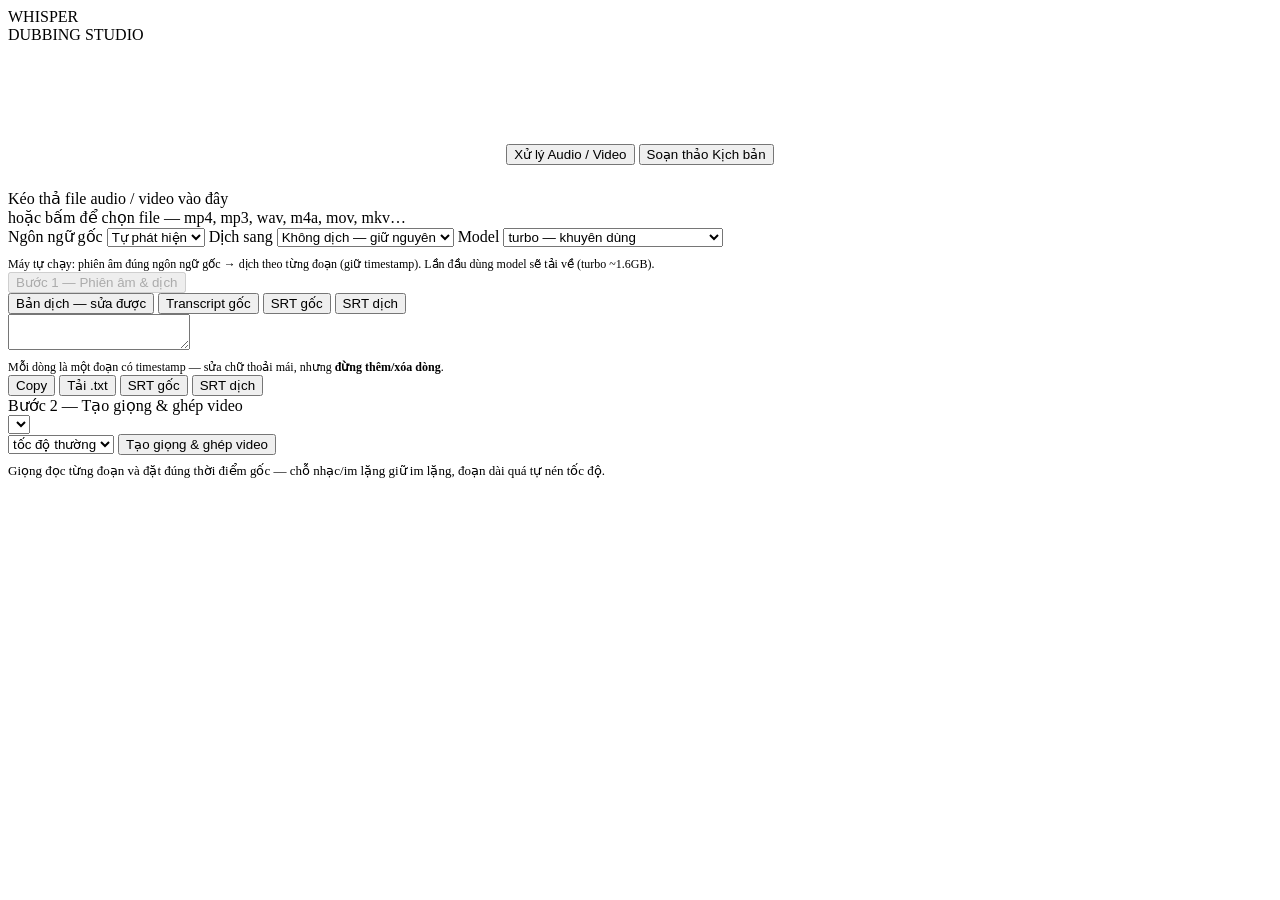
==== app/web/static/index.html @ 1cb77ddf "Dựng video từ ảnh: mỗi cảnh/nhân vật nhiều góc, tự đổi theo lời đọc Theo góp ý: chỗ nhân vật và bối " ====
<!doctype html>
<html lang="vi">
<head>
<meta charset="utf-8">
<meta name="viewport" content="width=device-width, initial-scale=1">
<title>Whisper STT — Phiên âm & lồng tiếng video</title>
<link rel="preconnect" href="https://fonts.googleapis.com">
<link href="https://fonts.googleapis.com/css2?family=Be+Vietnam+Pro:wght@400;500;600;700&family=Manrope:wght@600;700;800&family=Prata&display=swap" rel="stylesheet">
<link rel="stylesheet" href="/static/style.css">
</head>
<body>
<nav class="top-navbar">
  <div class="top-navbar-inner">
    <div class="header-porsche">
      <div class="logo-porsche">WHISPER</div>
      <div class="logo-sub">DUBBING STUDIO</div>
    </div>
    <div id="who"></div>
  </div>
</nav>

<div class="wrap" style="margin-top: 100px;">
  <div class="card">
    <div class="tabs-porsche" style="margin-bottom:24px; display:flex; justify-content:center;">
      <div class="segmented-control">
        <button class="tab-p active" id="mode_file" type="button">Xử lý Audio / Video</button>
        <button class="tab-p" id="mode_text" type="button">Soạn thảo Kịch bản</button>
      </div>
    </div>

    <div id="filemode">
    <div id="drop">
      <div class="big">Kéo thả file audio / video vào đây</div>
      <div class="hint">hoặc bấm để chọn file — mp4, mp3, wav, m4a, mov, mkv…</div>
      <div id="fileinfo"></div>
    </div>
    <input type="file" id="file" accept="audio/*,video/*,.m4a,.flac,.ogg,.opus,.aiff,.amr,.3gp,.mkv" hidden>

    <div class="opts">
      <label class="opt">Ngôn ngữ gốc
        <select id="language">
          <option value="auto">Tự phát hiện</option>
          <option value="vi">Tiếng Việt</option>
          <option value="en">English</option>
          <option value="ja">日本語</option>
          <option value="ko">한국어</option>
          <option value="zh">中文</option>
          <option value="fr">Français</option>
          <option value="de">Deutsch</option>
          <option value="es">Español</option>
        </select>
      </label>
      <label class="opt">Dịch sang
        <select id="translate"><option value="">Không dịch — giữ nguyên</option></select>
      </label>
      <label class="opt">Model
        <select id="model">
          <option value="large-v3-turbo" selected>turbo — khuyên dùng</option>
          <option value="tiny">tiny — test nhanh, kém chính xác</option>
          <option value="base">base</option>
          <option value="small">small</option>
          <option value="medium">medium</option>
          <option value="large-v3">large-v3 — chậm nhất</option>
        </select>
      </label>
    </div>
    <div style="color:var(--muted);font-size:12px;margin-top:10px">Máy tự chạy: phiên âm đúng ngôn ngữ gốc → dịch theo từng đoạn (giữ timestamp). Lần đầu dùng model sẽ tải về (turbo ~1.6GB).</div>

    <button id="go" disabled>Bước 1 — Phiên âm &amp; dịch</button>
    <div id="status"></div>
    <div id="error"></div>
    </div><!-- /filemode -->

    <div id="textmode" style="display:none">
      <div style="margin-bottom: 20px;">
        <div style="font-size:14px; font-weight:600; color:var(--text); margin-bottom:8px">1. Cài đặt giọng nói cho nhân vật (Bấm + Thêm NV nếu có nhiều người)</div>
        <div class="char-tabs" id="char_tabs"></div>
        <div class="char-gallery-wrap">
          <select id="t_voice" class="vpick-hidden"></select>
          <div class="vpick" id="vp_t" style="margin-top:0; border:1px solid var(--border); border-top:none; border-radius:0 0 16px 16px; background:var(--card)"></div>
        </div>
      </div>

      <div style="font-size:14px; font-weight:600; color:var(--text); margin-bottom:8px">2. Viết kịch bản &amp; lồng tiếng</div>
      
      <div id="char_insert_bar" class="btnrow" style="margin:0 0 8px">
        <!-- Render from JS -->
      </div>

      <div class="btnrow" style="margin:0 0 10px">
        <button class="btn" id="ai_annotate" title="AI dịch (nếu chọn) + tự gắn thẻ biểu cảm như đạo diễn lồng tiếng">✨ AI biên kịch</button>
        <button class="btn tagbtn" data-ins="*|*" title="Nhấn mạnh từ đang bôi đen">＊nhấn＊</button>
        <button class="btn tagbtn" data-ins="[vui] ">[vui]</button>
        <button class="btn tagbtn" data-ins="[hào hứng] ">[hào hứng]</button>
        <button class="btn tagbtn" data-ins="[nghiêm túc] ">[nghiêm túc]</button>
        <button class="btn tagbtn" data-ins="[kể chuyện] ">[kể chuyện]</button>
        <button class="btn tagbtn" data-ins="[buồn] ">[buồn]</button>
        <button class="btn tagbtn" data-ins="[nghỉ] ">[nghỉ]</button>
        <button class="btn tagbtn" data-ins="[ừm] ">[ừm]</button>
        <button class="btn tagbtn" data-ins="[cười] ">[cười]</button>
        <button class="btn tagbtn" data-ins="[thì thầm] ">[thì thầm]</button>
        <button class="btn tagbtn" data-ins="[dịu dàng] ">[dịu dàng]</button>
        <button class="btn tagbtn" data-ins="[giận dữ] ">[giận dữ]</button>
        <button class="btn tagbtn" data-ins="[sợ hãi] ">[sợ hãi]</button>
        <button class="btn tagbtn" data-ins="[ngạc nhiên] ">[ngạc nhiên]</button>
        <button class="btn tagbtn" data-ins="[nũng nịu] ">[nũng nịu]</button>
        <button class="btn tagbtn" data-ins="[mệt mỏi] ">[mệt mỏi]</button>
        <button class="btn tagbtn" data-ins="[bí ẩn] ">[bí ẩn]</button>
        <button class="btn tagbtn" data-ins="[gấp gáp] ">[gấp gáp]</button>
        <button class="btn tagbtn" data-ins="[lạnh lùng] ">[lạnh lùng]</button>
        <button class="btn tagbtn" data-ins="[tự hào] ">[tự hào]</button>
        <button class="btn tagbtn" data-ins="[châm biếm] ">[châm biếm]</button>
        <button class="btn tagbtn" data-ins="[khóc] ">[khóc]</button>
        <button class="btn tagbtn" data-ins="[wow] ">[wow]</button>
        <button class="btn tagbtn" data-ins="[thở dài] ">[thở dài]</button>
        <button class="btn tagbtn" data-ins="[cười nhẹ] ">[cười nhẹ]</button>
        <button class="btn tagbtn" data-ins="[nghỉ dài] ">[nghỉ dài]</button>
      </div>

      <textarea id="ttext" placeholder="Dán hoặc gõ văn bản… Gắn thẻ biểu cảm bằng nút bên trên, hoặc bấm ✨ AI biên kịch để máy tự gắn. Ví dụ: [kể chuyện] Ngày xưa… [nghỉ] có một chàng trai *rất đặc biệt*. [cười nhẹ]"
                style="width:100%;min-height:320px;resize:vertical;background:var(--bg);color:var(--text);border:1px solid var(--border);border-radius:11px;padding:14px;font-size:14px;line-height:1.75;font-family:var(--font)"></textarea>
      <div class="muted" style="font-size:12px;margin-top:6px">Bấm nút nhân vật để chuyển người nói. Không thẻ → đọc thường như cũ.</div>
      <div class="opts">
        <label class="opt">Dịch sang
          <select id="t_target"><option value="">Không dịch — đọc nguyên văn</option></select>
        </label>
        <label class="opt">Tốc độ
          <select id="t_rate">
            <option value="-20%">chậm</option>
            <option value="+0%" selected>thường</option>
            <option value="+20%">nhanh</option>
          </select>
        </label>
      </div>
      <div style="font-size:14px;font-weight:600;color:var(--text);margin:18px 0 8px">
        3. Ảnh cho cảnh &amp; nhân vật <span class="muted" style="font-weight:400;font-size:12px">— mỗi cảnh bỏ nhiều góc ảnh, đoạn lời dài tool tự đổi góc</span>
      </div>
      <div class="char-tabs" id="scene_tabs"></div>
      <div id="scene_panel" style="display:none;border:1px solid var(--border);border-top:none;border-radius:0 0 16px 16px;background:var(--card);padding:12px">
        <div class="btnrow" style="margin:0 0 10px">
          <button class="btn" id="sc_upload">🖼 Thêm ảnh vào cảnh này</button>
          <button class="btn" id="sc_insert" style="background:#e9f3ff;border-color:#a9cdf5;color:#1c5a9e;font-weight:600">Chèn [cảnh:…] vào kịch bản</button>
          <button class="btn" id="sc_del">Xóa cảnh</button>
          <input type="file" id="sc_file" accept="image/*" multiple style="display:none">
          <span id="sc_msg" class="muted" style="font-size:12px"></span>
        </div>
        <div id="sc_thumbs" style="display:flex;flex-wrap:wrap;gap:8px"></div>
      </div>

      <div class="opts" id="story_opts" style="margin-top:12px">
        <label class="opt">Khung hình
          <select id="sv_ratio">
            <option value="16:9">16:9 — YouTube</option>
            <option value="9:16">9:16 — TikTok/Reels</option>
            <option value="1:1">1:1 — vuông</option>
            <option value="4:5">4:5 — feed dọc</option>
          </select>
        </label>
        <label class="opt">Chuyển động
          <select id="sv_motion">
            <option value="cut">tĩnh — nhanh nhất</option>
            <option value="zoom" selected>zoom nhẹ (Ken Burns)</option>
          </select>
        </label>
        <label class="opt">Chuyển cảnh
          <select id="sv_trans">
            <option value="0">cắt thẳng</option>
            <option value="0.5" selected>mờ dần 0,5s</option>
            <option value="1">mờ dần 1s</option>
          </select>
        </label>
        <label class="opt">Đổi góc mỗi
          <select id="sv_angle">
            <option value="3">3 giây</option>
            <option value="4.5" selected>4,5 giây</option>
            <option value="6">6 giây</option>
            <option value="9">9 giây</option>
          </select>
        </label>
      </div>

      <button id="tgo" disabled>Dịch &amp; tạo giọng đọc</button>
      <button id="tvideo" disabled style="margin-top:10px">🎬 Dựng video từ ảnh</button>
      <div id="t_status" style="margin-top:14px;font-size:14px;color:var(--muted);display:none"></div>
      <div id="t_result" style="display:none;margin-top:16px">
        <div class="tabs" style="margin-bottom:10px" id="t_transwrap">
          <span class="tab active" style="cursor:default">Bản dịch</span>
        </div>
        <div id="t_trans" style="white-space:pre-wrap;font-size:14px;line-height:1.7;max-height:260px;overflow-y:auto;color:var(--text)"></div>
        <video id="t_video" controls playsinline style="width:100%;margin-top:12px;border-radius:12px;display:none;background:#000"></video>
        <audio id="t_player" controls style="width:100%;margin-top:12px"></audio>
        <div class="btnrow">
          <button class="btn" id="t_dlvideo" style="display:none">Tải video</button>
          <button class="btn" id="t_dlsrt" style="display:none">Tải phụ đề .srt</button>
          <button class="btn" id="t_dl">Tải audio</button>
          <button class="btn" id="t_copy">Copy bản dịch</button>
        </div>
      </div>
    </div><!-- /textmode -->
  </div>

  <div class="card" id="result">
    <div class="meta" id="meta"></div>
    <div class="tabs">
      <button class="tab active" data-view="trans">Bản dịch — sửa được</button>
      <button class="tab" data-view="text">Transcript gốc</button>
      <button class="tab" data-view="srt">SRT gốc</button>
      <button class="tab" data-view="srtt">SRT dịch</button>
    </div>
    <textarea id="transbox" spellcheck="false"></textarea>
    <div id="transnote" style="font-size:12px;color:var(--muted);margin-top:6px">Mỗi dòng là một đoạn có timestamp — sửa chữ thoải mái, nhưng <b>đừng thêm/xóa dòng</b>.</div>
    <div id="output" style="display:none"></div>
    <div class="btnrow">
      <button class="btn" id="copy">Copy</button>
      <button class="btn" data-dl="txt">Tải .txt</button>
      <button class="btn" data-dl="srt">SRT gốc</button>
      <button class="btn" data-dl="srtt">SRT dịch</button>
    </div>

    <div class="dub">
      <div class="title" id="rtitle">Bước 2 — Tạo giọng &amp; ghép video</div>
      <div class="dubrow">
        <select id="voice" class="vpick-hidden"></select>
        <div class="vpick" id="vp_voice" style="margin-top:0; border:1px solid var(--border); border-radius:16px; background:var(--card); width: 100%;"></div>
        <select id="rate">
          <option value="-20%">chậm</option>
          <option value="+0%" selected>tốc độ thường</option>
          <option value="+20%">nhanh</option>
        </select>
        <button class="btn" id="rgo">Tạo giọng &amp; ghép video</button>
        <button class="btn" id="dlaudio" style="display:none">Tải audio</button>
        <a class="btn" id="dlvideo" style="display:none">Tải video lồng tiếng</a>
      </div>
      <div id="dubhint" style="font-size:13px;color:var(--muted);margin-top:8px">Giọng đọc từng đoạn và đặt đúng thời điểm gốc — chỗ nhạc/im lặng giữ im lặng, đoạn dài quá tự nén tốc độ.</div>
      <div id="dubstatus"></div>
      <audio id="player" controls style="display:none"></audio>
      <video id="vplayer" controls style="display:none"></video>
    </div>
  </div>
</div>

<script>
(function () {
  var drop = document.getElementById('drop');
  var fileInput = document.getElementById('file');
  var fileInfo = document.getElementById('fileinfo');
  var go = document.getElementById('go');
  var statusEl = document.getElementById('status');
  var errEl = document.getElementById('error');
  var resultCard = document.getElementById('result');
  var outputEl = document.getElementById('output');
  var transBox = document.getElementById('transbox');
  var selected = null;
  var prep = null;          // ket qua buoc 1
  var prepJobId = null;
  var renderJobId = null;
  var view = 'trans';
  var langVoice = {}, langLabel = {};

  // ---------- phien dang nhap ----------
  fetch('/api/me').then(function (r) {
    if (r.status === 401) { location.href = '/login'; throw new Error('401'); }
    return r.json();
  }).then(function (me) {
    var el = document.getElementById('who');
    el.innerHTML = (me.role === 'admin'
        ? '<a href="/admin" class="menu-link">Quản trị</a>' : '') +
      '<span class="menu-user">@' + me.user + '</span><a href="#" id="logoutlink" class="menu-link">Thoát</a>';
    document.getElementById('logoutlink').addEventListener('click', function (e) {
      e.preventDefault();
      fetch('/api/logout', { method: 'POST' }).then(function () { location.href = '/login'; });
    });
  }).catch(function () {});
  var _charVoices = {};   // cached voice data
  var _charList = [{ name: 'Nhân vật 1', voice: 'edge:vi-VN-HoaiMyNeural' }]; // Mac dinh co 1 nhan vat
  var _activeCharIdx = 0; 

  function _renderChars() {
    var bar = document.getElementById('char_tabs');
    bar.innerHTML = '';
    
    // Label
    var lbl = document.createElement('span');
    lbl.style.cssText = 'font-size:13px; font-weight:600; margin:0 8px 0 12px; color:var(--text)';
    lbl.textContent = 'Nhân vật:';
    bar.appendChild(lbl);

    // Character Tabs
    _charList.forEach(function (ch, i) {
      var t = document.createElement('div');
      t.className = 'char-tab char-custom ' + (_activeCharIdx === i ? 'active' : '');
      
      var nameSpan = document.createElement('span');
      nameSpan.textContent = ch.name;
      t.appendChild(nameSpan);

      t.addEventListener('click', function(e) {
        if (e.target.className === 'char-del') return;
        _activeCharIdx = i;
        document.getElementById('t_voice').value = ch.voice;
        if (typeof _vpRefresh === 'function') _vpRefresh('t_voice');
        _renderChars();
      });



      // Delete button (chi hien khi co nhieu hon 1 nhan vat)
      if (_charList.length > 1) {
        var delBtn = document.createElement('span');
        delBtn.className = 'char-del';
        delBtn.textContent = '✕';
        delBtn.title = 'Xóa nhân vật';
        delBtn.addEventListener('click', function (e) {
          e.stopPropagation();
          _charList.splice(i, 1);
          if (_activeCharIdx === i) {
             _activeCharIdx = Math.max(0, i - 1);
             document.getElementById('t_voice').value = _charList[_activeCharIdx].voice;
             if (typeof _vpRefresh === 'function') _vpRefresh('t_voice');
          } else if (_activeCharIdx > i) {
             _activeCharIdx--;
          }
          _renderChars();
        });
        t.appendChild(delBtn);
      }

      bar.appendChild(t);
    });

    // Add Button
    var addBtn = document.createElement('button');
    addBtn.className = 'char-tab-add';
    addBtn.textContent = '+ Thêm NV';
    addBtn.addEventListener('click', function () {
      var name = prompt('Tên nhân vật (vd: Lan, Nam, Ông Ba...):');
      if (!name || !name.trim()) return;
      var newVoice = 'edge:vi-VN-HoaiMyNeural';
      if (_charList.length > 0) newVoice = _charList[0].voice; // Mac dinh lay giong cua NV1 de de chinh
      
      if (_charList.length > 0 && _charVoices.groups && _charVoices.groups[0]) {
        var vs = _charVoices.groups[0].voices;
        if (vs && vs.length > 0) {
            newVoice = vs[Math.min(_charList.length, vs.length - 1)].id;
        }
      }
      _charList.push({ name: name.trim(), voice: newVoice });
      _activeCharIdx = _charList.length - 1;
      document.getElementById('t_voice').value = newVoice;
      if (_vpRefresh['t_voice']) _vpRefresh['t_voice']();
      _renderChars();
    });
    bar.appendChild(addBtn);

    // --- Dynamic Character Insertion Bar ---
    var insBar = document.getElementById('char_insert_bar');
    if (insBar) {
      insBar.innerHTML = '';
      var insLbl = document.createElement('span');
      insLbl.style.cssText = 'font-size:13px; font-weight:600; color:var(--text); margin-right:8px; display:inline-flex; align-items:center';
      insLbl.textContent = 'Phân vai:';
      insBar.appendChild(insLbl);

      _charList.forEach(function(ch) {
        var btn = document.createElement('button');
        btn.className = 'btn tagbtn';
        btn.style.cssText = 'background: #fcf4e3; border-color: #f7d598; color: #b87c14; font-weight:600';
        btn.innerHTML = '🗣 ' + ch.name;
        btn.onclick = function() {
          var ins = '\\n[giọng:' + ch.voice + '] ';
          var ttext = document.getElementById('ttext');
          var s = ttext.selectionStart, v = ttext.value;
          // If at start of file or already on a newline, don't prepend \n
          if (s === 0 || v.charAt(s - 1) === '\\n') {
            ins = '[giọng:' + ch.voice + '] ';
          }
          ttext.value = v.slice(0, s) + ins + v.slice(s);
          ttext.setSelectionRange(s + ins.length, s + ins.length);
          ttext.focus();
          document.getElementById('tgo').disabled = !ttext.value.trim();
        };
        insBar.appendChild(btn);
      });
    }
  }

  // Listen to voice selection changes
  document.getElementById('t_voice').addEventListener('change', function() {
    var v = this.value;
    if (_activeCharIdx >= 0) {
      _charList[_activeCharIdx].voice = v;
      _renderChars();
    }
  });

  var pvAudio = new Audio();
  var pvBtn = null;
  function pvStop() {
    try { pvAudio.pause(); } catch (e) {}
    if (pvBtn) { 
      pvBtn.classList.remove('playing'); 
      pvBtn.textContent = '▶'; 
      var wrap = pvBtn.closest('.vinl-orbwrap');
      if (wrap) wrap.classList.remove('is-playing');
      pvBtn = null; 
    }
  }
  pvAudio.addEventListener('ended', pvStop);
  pvAudio.addEventListener('error', function () {
    if (pvBtn) {
      var host = pvBtn.closest('.vpick');
      var note = host && host.querySelector('.vinl-note');
      if (note) {
        note.textContent = 'Không nghe thử được giọng này (giọng online có thể đang hết quota).';
        note.style.display = 'block';
      }
    }
    pvStop();
  });
  var _pickRefresh = {};
  function _vpRefresh(selId) { if (_pickRefresh[selId]) _pickRefresh[selId](); }

  // 16 Premium Palettes — dark anchor + mid + bright + accent for depth & contrast
  var _ORB_PALS = [
    ['#5b21b6', '#e879f9', '#93c5fd', '#c4b5fd'], // 1. Astral — deep violet → pink → sky → lavender
    ['#9a3412', '#f97316', '#fbbf24', '#fde68a'], // 2. Ember — burnt sienna → orange → gold → cream
    ['#065f46', '#34d399', '#a7f3d0', '#6ee7b7'], // 3. Jade — deep emerald → mint → seafoam → green
    ['#9d174d', '#f472b6', '#fda4af', '#fce7f3'], // 4. Rosé — deep rose → pink → blush → petal
    ['#1e3a8a', '#60a5fa', '#93c5fd', '#bfdbfe'], // 5. Sapphire — navy → blue → sky → ice
    ['#6b21a8', '#c084fc', '#e9d5ff', '#f0abfc'], // 6. Amethyst — plum → violet → lavender → orchid
    ['#991b1b', '#ef4444', '#fb923c', '#fde68a'], // 7. Magma — crimson → red → orange → gold
    ['#14532d', '#22c55e', '#86efac', '#d9f99d'], // 8. Forest — deep green → emerald → mint → lime
    ['#92400e', '#f59e0b', '#fcd34d', '#fef3c7'], // 9. Amber — brown gold → amber → yellow → cream
    ['#155e75', '#22d3ee', '#67e8f9', '#a5f3fc'], // 10. Glacier — deep teal → cyan → aqua → ice
    ['#831843', '#ec4899', '#f9a8d4', '#fce7f3'], // 11. Peony — deep magenta → hot pink → blush → petal
    ['#312e81', '#818cf8', '#a5b4fc', '#c7d2fe'], // 12. Dusk — deep indigo → periwinkle → blue → mist
    ['#365314', '#84cc16', '#bef264', '#ecfccb'], // 13. Chartreuse — olive → lime → yellow-green → cream
    ['#7c2d12', '#ea580c', '#fb923c', '#fed7aa'], // 14. Copper — mahogany → burnt orange → peach → sand
    ['#701a75', '#d946ef', '#e879f9', '#f5d0fe'], // 15. Fuchsia — deep purple → neon pink → orchid → lilac
    ['#134e4a', '#14b8a6', '#5eead4', '#ccfbf1']  // 16. Ocean — deep teal → turquoise → mint → foam
  ];
  function orbPal(seed) {
    var hsh = 0;
    for (var i = 0; i < seed.length; i++) hsh = (hsh * 43 + seed.charCodeAt(i) + i) >>> 0;
    return _ORB_PALS[hsh % _ORB_PALS.length];
  }

  // ---- WebGL Fluid Sphere Engine ----
  var _fluidGL = null, _fluidOrbs = [], _fluidRAF = 0, _orbObserver = null;
  function _getOrbObserver() {
    if (!_orbObserver && window.IntersectionObserver) {
      _orbObserver = new IntersectionObserver(function(entries) {
        for (var i=0; i<entries.length; i++) {
          if (entries[i].target._fluidOrb) entries[i].target._fluidOrb.visible = entries[i].isIntersecting;
        }
      }, { rootMargin: '100px' });
    }
    return _orbObserver;
  }
  function _hexRGB(h) {
    return [parseInt(h.slice(1,3),16)/255, parseInt(h.slice(3,5),16)/255, parseInt(h.slice(5,7),16)/255];
  }
  function _initFluidGL() {
    if (_fluidGL) return _fluidGL;
    var c = document.createElement('canvas'); c.width = 512; c.height = 512;
    var gl = c.getContext('webgl', {alpha:true, premultipliedAlpha:false, preserveDrawingBuffer:true});
    if (!gl) return null;
    function mkS(t, s) { var sh = gl.createShader(t); gl.shaderSource(sh, s); gl.compileShader(sh); return sh; }
    var vs = mkS(gl.VERTEX_SHADER,
      'attribute vec2 a_p;varying vec2 vUv;void main(){vUv=a_p*.5+.5;gl_Position=vec4(a_p,0,1);}');
    var fs = mkS(gl.FRAGMENT_SHADER, [
      'precision highp float;',
      'uniform float u_t,u_s;uniform vec3 u_c1,u_c2,u_c3,u_c4;varying vec2 vUv;',
      'float H(vec2 p){return fract(sin(dot(p,vec2(127.1,311.7)))*43758.5453);}',
      'float N(vec2 p){vec2 i=floor(p),f=fract(p);f=f*f*f*(f*(f*6.-15.)+10.);',
      'return mix(mix(H(i),H(i+vec2(1,0)),f.x),mix(H(i+vec2(0,1)),H(i+vec2(1,1)),f.x),f.y);}',
      'float F(vec2 p){return N(p)*.5+N(p*2.)*.3+N(p*4.)*.15+N(p*8.)*.05;}',
      'void main(){',
      'vec2 uv=vUv*2.-1.;float d=length(uv);',
      'float t=u_t+u_s;',
      // Domain warping — warp UV twice for organic paint-like flow
      'vec2 q=vec2(F(uv+t*.15),F(uv+vec2(5.2,1.3)+t*.12));',
      'vec2 r=vec2(F(uv+q*1.2+vec2(1.7,9.2)+t*.1),F(uv+q*1.2+vec2(8.3,2.8)+t*.08));',
      'vec2 w=uv+r*.45;',
      // Color layers from warped coordinates
      'float n1=F(w*1.1+vec2(sin(t*.2)*.6,cos(t*.25)*.5));',
      'float n2=F(w*1.6+vec2(cos(t*.18+2.)*.5,sin(t*.22+1.)*.6));',
      'float n3=F(w*1.3+vec2(sin(t*.28+4.)*.7,cos(t*.15+3.)*.4));',
      // Mix: c1=deep base, c2/c3=mid tones, c4=bright highlight
      'vec3 c=mix(u_c1,u_c2,smoothstep(0.2,0.7,n1));',
      'c=mix(c,u_c3,smoothstep(0.25,0.75,n2)*0.8);',
      'c=mix(c,u_c4,smoothstep(0.35,0.8,n3)*0.55);',
      // Subtle luminosity — gently brighten center, darken edges
      'float lum=1.0-d*d*0.18;',
      'float glow=smoothstep(0.6,0.0,d)*0.08;',
      'c=c*lum+c*glow;',
      // Premium dual-layer analog grain
      'float g1=H(uv*900.+t*2.5);',
      'float g2=H(uv*1100.+t*3.1+77.);',
      'c+=(mix(g1,g2,0.5)-0.5)*0.055;',
      // Anti-aliased circle edge
      'float a=smoothstep(1.0,0.975,d);',
      'gl_FragColor=vec4(c*a,a);}'
    ].join('\n'));
    var prg = gl.createProgram();
    gl.attachShader(prg, vs); gl.attachShader(prg, fs); gl.linkProgram(prg); gl.useProgram(prg);
    var buf = gl.createBuffer(); gl.bindBuffer(gl.ARRAY_BUFFER, buf);
    gl.bufferData(gl.ARRAY_BUFFER, new Float32Array([-1,-1,1,-1,-1,1,1,1]), gl.STATIC_DRAW);
    var aP = gl.getAttribLocation(prg, 'a_p');
    gl.enableVertexAttribArray(aP); gl.vertexAttribPointer(aP, 2, gl.FLOAT, false, 0, 0);
    gl.clearColor(0,0,0,0); gl.viewport(0,0,512,512);
    _fluidGL = { gl:gl, c:c,
      uT:gl.getUniformLocation(prg,'u_t'), uS:gl.getUniformLocation(prg,'u_s'),
      uC1:gl.getUniformLocation(prg,'u_c1'), uC2:gl.getUniformLocation(prg,'u_c2'),
      uC3:gl.getUniformLocation(prg,'u_c3'), uC4:gl.getUniformLocation(prg,'u_c4') };
    return _fluidGL;
  }
  function _fluidLoop() {
    var fg = _fluidGL;
    _fluidOrbs = _fluidOrbs.filter(function(o){ return o.cv.isConnected; });
    if (!fg || !_fluidOrbs.length) { _fluidRAF = 0; return; }
    var gl = fg.gl, t = performance.now() * 0.0018;
    for (var i = 0; i < _fluidOrbs.length; i++) {
      var o = _fluidOrbs[i];
      if (!o.visible && _orbObserver) continue; // Skip rendering if not visible
      gl.uniform1f(fg.uT, t); gl.uniform1f(fg.uS, o.seed);
      gl.uniform3fv(fg.uC1, o.c1); gl.uniform3fv(fg.uC2, o.c2);
      gl.uniform3fv(fg.uC3, o.c3); gl.uniform3fv(fg.uC4, o.c4);
      gl.clear(gl.COLOR_BUFFER_BIT);
      gl.drawArrays(gl.TRIANGLE_STRIP, 0, 4);
      var ctx = o.cv.getContext('2d');
      ctx.clearRect(0, 0, 512, 512);
      ctx.drawImage(fg.c, 0, 0, 512, 512, 0, 0, 512, 512);
    }
    _fluidRAF = requestAnimationFrame(_fluidLoop);
  }

  function initPicker(selId, holderId, v) {
    var sel = document.getElementById(selId);
    var holder = document.getElementById(holderId);
    if (!holder) return;
    var groupsData = v.groups || [];
    var all = [];
    groupsData.forEach(function (g) { g.voices.forEach(function (x) { all.push(x); }); });
    function find(id) {
      for (var i = 0; i < all.length; i++) if (all[i].id === id) return all[i];
      return all[0] || { name: '—', style: '', engine: '' };
    }
    function groupOf(id) {
      for (var i = 0; i < groupsData.length; i++)
        for (var j = 0; j < groupsData[i].voices.length; j++)
          if (groupsData[i].voices[j].id === id) return i;
      return 0;
    }

    var active = groupOf(sel.value);
    holder.innerHTML = '';
    holder.classList.add('vinl');
    var top = document.createElement('div'); top.className = 'vinl-top';
    var tabs = document.createElement('div'); tabs.className = 'vinl-tabs';
    var search = document.createElement('input');
    search.className = 'vinl-search'; search.placeholder = 'Tìm giọng…';
    top.appendChild(tabs); top.appendChild(search);
    var stage = document.createElement('div'); stage.className = 'vinl-stage';
    var prev = document.createElement('button');
    prev.type = 'button'; prev.className = 'vinl-arrow prev'; prev.innerHTML = '&#8249;';
    var next = document.createElement('button');
    next.type = 'button'; next.className = 'vinl-arrow next'; next.innerHTML = '&#8250;';
    var strip = document.createElement('div'); strip.className = 'vinl-strip';
    stage.appendChild(prev); stage.appendChild(strip); stage.appendChild(next);
    var info = document.createElement('div'); info.className = 'vinl-info';
    var note = document.createElement('div'); note.className = 'vinl-note';
    holder.appendChild(top); holder.appendChild(stage);
    holder.appendChild(info); holder.appendChild(note);

    function renderInfo() {
      var x = find(sel.value);
      info.innerHTML = '';
      var nm = document.createElement('b'); nm.textContent = x.name;
      var st = document.createElement('span'); st.className = 'muted';
      st.textContent = ' — ' + x.style + ' · ' + x.engine;
      info.appendChild(nm); info.appendChild(st);
      
      if (x.id && x.id.startsWith('c:')) {
        var btn = document.createElement('a');
        btn.className = 'audio';
        btn.style.marginLeft = '12px';
        btn.style.fontSize = '13px';
        btn.style.textDecoration = 'none';
        btn.href = '/api/clone_test_audio?name=' + encodeURIComponent(x.id.slice(2));
        btn.target = '_blank';
        btn.textContent = '▶ Nghe thử';
        info.appendChild(btn);
      }
    }
    function voicesNow() {
      var q = search.value.trim().toLowerCase();
      if (q) {
        var out = [];
        groupsData.forEach(function (g) {
          g.voices.forEach(function (x) {
            if ((x.name + ' ' + x.style + ' ' + g.label).toLowerCase().indexOf(q) >= 0) out.push(x);
          });
        });
        return out;
      }
      return (groupsData[active] || { voices: [] }).voices;
    }
    function renderTabs() {
      tabs.innerHTML = '';
      groupsData.forEach(function (g, i) {
        var b = document.createElement('button');
        b.type = 'button';
        b.className = 'vinl-tab' + (i === active && !search.value.trim() ? ' on' : '');
        b.textContent = g.label;
        b.addEventListener('click', function () {
          search.value = ''; active = i; renderTabs(); renderStrip(true);
        });
        tabs.appendChild(b);
      });
    }
    function renderStrip(scrollToSel) {
      strip.innerHTML = '';
      var selWrap = null;
      voicesNow().forEach(function (x) {
        var w = document.createElement('div');
        w.className = 'vinl-orbwrap' + (x.id === sel.value ? ' sel' : '');
        var orb = document.createElement('div'); orb.className = 'vinl-orb';
        var pal = orbPal(x.name + x.id);
        var hsh = 0;
        for (var ci = 0; ci < x.name.length; ci++) hsh = (hsh * 59 + x.name.charCodeAt(ci) + ci) >>> 0;
        // WebGL fluid sphere
        var cvs = document.createElement('canvas');
        cvs.width = 512; cvs.height = 512;
        cvs.style.cssText = 'position:absolute;inset:0;width:100%;height:100%;border-radius:50%';
        orb.appendChild(cvs);
        var fg = _initFluidGL();
        if (fg) {
          var orbObj = {
            cv: cvs, seed: (hsh % 1000) / 100.0, visible: true,
            c1: _hexRGB(pal[0]), c2: _hexRGB(pal[1]),
            c3: _hexRGB(pal[2]), c4: _hexRGB(pal[3])
          };
          cvs._fluidOrb = orbObj;
          if (_getOrbObserver()) _getOrbObserver().observe(cvs);
          _fluidOrbs.push(orbObj);
        } else {
          // CSS fallback if WebGL unavailable
          orb.style.background = 'linear-gradient(135deg,' + pal[0] + ',' + pal[1] + ')';
          for (var b = 1; b <= 3; b++) {
            var blob = document.createElement('div');
            blob.className = 'vinl-blob blob-' + b;
            blob.style.background = pal[Math.min(b, 3)];
            blob.style.animationDuration = (7 + (hsh % 5) + b * 2) + 's';
            blob.style.animationDelay = '-' + ((hsh >> (b * 3)) % 8) + 's';
            if (b === 2) blob.style.animationDirection = 'reverse';
            orb.appendChild(blob);
          }
        }
        var playOverlay = document.createElement('div');
        playOverlay.className = 'vinl-play-overlay';
        orb.appendChild(playOverlay);
        
        var play = document.createElement('button');
        play.type = 'button'; play.className = 'vinl-play';
        play.textContent = '▶'; play.title = 'Nghe thử';
        play.addEventListener('click', function (e) {
          e.stopPropagation();
          if (pvBtn === play) { pvStop(); return; }
          pvStop();
          pvBtn = play; play.textContent = '…';
          var host = play.closest('.vpick');
          var note = host && host.querySelector('.vinl-note');
          if (note) note.style.display = 'none';
          if (note && x.id.indexOf('c:') === 0) {
            note.textContent = 'Lần đầu tải model clone có thể mất ~60s...';
          }
          fetch('/api/voice_preview?voice=' + encodeURIComponent(x.id) + '&t=' + Date.now())
            .then(function(res) {
              if (note && note.textContent.indexOf('Lần đầu') === 0) note.textContent = '';
              if (!res.ok) throw new Error();
              return res.blob();
            })
            .then(function(blob) {
              if (pvBtn !== play) return;
              pvAudio.src = URL.createObjectURL(blob);
              pvAudio.play().then(function () {
                play.textContent = '■'; 
                play.classList.add('playing'); 
                w.classList.add('is-playing');
              }).catch(function () {});
            })
            .catch(function(e) {
              if (pvBtn !== play) return;
              if (note) {
                note.textContent = 'Lỗi tạo thử giọng clone.';
                setTimeout(function() { if (note.textContent.indexOf('Lỗi')===0) note.textContent=''; }, 4000);
              }
              pvStop();
            });
        });
        orb.appendChild(play);
        var lb = document.createElement('div');
        lb.className = 'vinl-orblabel'; lb.textContent = x.name;
        
        var btnWrap = document.createElement('div');
        btnWrap.style.marginTop = '6px';
        var selBtn = document.createElement('button');
        selBtn.type = 'button';
        var isSel = (x.id === sel.value);
        selBtn.textContent = isSel ? 'Đang chọn' : 'Chọn';
        selBtn.style.cssText = 'font-size:11px; padding:3px 10px; border-radius:12px; border:1px solid ' + (isSel ? 'var(--accent)' : '#ccc') + '; background:' + (isSel ? 'var(--accent)' : 'transparent') + '; color:' + (isSel ? '#fff' : 'var(--text)') + '; cursor:pointer; font-weight:600; transition:all 0.2s;';
        btnWrap.appendChild(selBtn);

        w.appendChild(orb); w.appendChild(lb); w.appendChild(btnWrap);
        w.addEventListener('click', function () {
          if (sel.value !== x.id) {
            sel.value = x.id;
            sel.dispatchEvent(new Event('change'));
            renderStrip(false); renderInfo();
          }
          w.scrollIntoView({ behavior: 'smooth', inline: 'center', block: 'nearest' });
        });
        strip.appendChild(w);
        if (x.id === sel.value) selWrap = w;
      });
      // Start WebGL fluid animation
      if (_fluidGL && _fluidOrbs.length && !_fluidRAF) {
        _fluidRAF = requestAnimationFrame(_fluidLoop);
      }
      if (scrollToSel && selWrap) {
        setTimeout(function () {
          selWrap.scrollIntoView({ inline: 'center', block: 'nearest' });
        }, 30);
      }
    }
    function refresh() {          // value doi tu ben ngoai (vd doi ngon ngu dich)
      var gi = groupOf(sel.value);
      if (!search.value.trim() && gi !== active) { active = gi; renderTabs(); }
      renderStrip(true); renderInfo();
    }
    prev.addEventListener('click', function () { strip.scrollBy({ left: -330, behavior: 'smooth' }); });
    next.addEventListener('click', function () { strip.scrollBy({ left: 330, behavior: 'smooth' }); });
    search.addEventListener('input', function () { renderTabs(); renderStrip(false); });
    _pickRefresh[selId] = refresh;
    renderTabs(); renderStrip(true); renderInfo();
  }

  // ---------- giong + ngon ngu ----------
  function fillVoices(sel, v) {
    (v.groups || [{ label: null, voices: v.voices }]).forEach(function (g) {
      var parent = sel;
      if (g.label) {
        parent = document.createElement('optgroup');
        parent.label = g.label;
        sel.appendChild(parent);
      }
      g.voices.forEach(function (x) {
        var o = document.createElement('option');
        o.value = x.id; o.textContent = x.label;
        parent.appendChild(o);
      });
    });
  }

  fetch('/api/voices').then(function (r) { return r.json(); }).then(function (v) {
    fillVoices(document.getElementById('voice'), v);
    var tsel = document.getElementById('translate');
    (v.languages || []).forEach(function (x) {
      var o = document.createElement('option');
      o.value = x.code; o.textContent = 'Dịch sang ' + x.label;
      tsel.appendChild(o);
      langLabel[x.code] = x.label;
    });
    langVoice = v.lang_voice || {};
    tsel.value = 'en';           // mac dinh: dich sang tieng Anh
    syncVoice();
    // do day select cua che do Van ban
    fillVoices(document.getElementById('t_voice'), v);
    _charVoices = v;   // luu cho panel nhan vat
    var tt = document.getElementById('t_target');
    (v.languages || []).forEach(function (x) {
      var o = document.createElement('option');
      o.value = x.code; o.textContent = 'Dịch sang ' + x.label;
      tt.appendChild(o);
    });
    tt.value = 'en';
    var tv = document.getElementById('t_voice');
    if (langVoice['en']) { 
        tv.value = langVoice['en'];
        if (_charList.length > 0) _charList[0].voice = langVoice['en'];
    }
    initPicker('voice', 'vp_voice', v);
    initPicker('t_voice', 'vp_t', v);
    _renderChars();
    tt.addEventListener('change', function () {
      if (this.value && langVoice[this.value]) { tv.value = langVoice[this.value]; _vpRefresh('t_voice'); }
    });
  }).catch(function () {});

  // ---------- chuyen che do File / Van ban ----------
  function setMode(text) {
    var fm = document.getElementById('filemode');
    var tm = document.getElementById('textmode');
    fm.style.display = text ? 'none' : 'block';
    tm.style.display = text ? 'block' : 'none';
    
    // reset animation
    fm.classList.remove('slide-in-horizontal');
    tm.classList.remove('slide-in-horizontal');
    void fm.offsetWidth; void tm.offsetWidth; // trigger reflow
    if (text) tm.classList.add('slide-in-horizontal');
    else fm.classList.add('slide-in-horizontal');

    if (text) _vpRefresh('t_voice');   // gallery vua hien ra -> cuon toi giong dang chon
    document.getElementById('mode_file').classList.toggle('active', !text);
    document.getElementById('mode_text').classList.toggle('active', text);
  }
  document.getElementById('mode_file').addEventListener('click', function () { setMode(false); });
  document.getElementById('mode_text').addEventListener('click', function () { setMode(true); });

  // ---------- che do Van ban: dich + doc ----------
  var ttext = document.getElementById('ttext');
  var tgo = document.getElementById('tgo');
  ttext.addEventListener('input', function () {
    tgo.disabled = !ttext.value.trim();
    if (typeof syncVideoBtn === 'function') syncVideoBtn();
  });

  // ---- thanh cong cu bieu cam ----
  document.querySelectorAll('.tagbtn').forEach(function (b) {
    b.addEventListener('click', function () {
      var ins = b.dataset.ins;
      if (!ins) return;              // nut co style tagbtn nhung tu xu ly rieng
      var s = ttext.selectionStart, e = ttext.selectionEnd, v = ttext.value;
      if (ins.indexOf('|') >= 0) {              // *|* — boc quanh vung boi den
        var parts = ins.split('|');
        var sel = v.slice(s, e) || 'từ nhấn mạnh';
        ttext.value = v.slice(0, s) + parts[0] + sel + parts[1] + v.slice(e);
        ttext.setSelectionRange(s + parts[0].length, s + parts[0].length + sel.length);
      } else {                                   // [tag] — chen tai con tro
        ttext.value = v.slice(0, s) + ins + v.slice(s);
        ttext.setSelectionRange(s + ins.length, s + ins.length);
      }
      ttext.focus();
      tgo.disabled = !ttext.value.trim();
    });
  });

  document.getElementById('ai_annotate').addEventListener('click', function () {
    var btn = this;
    var text = ttext.value.trim();
    var st = document.getElementById('t_status');
    if (!text) { return; }
    btn.disabled = true;
    st.style.display = 'block';
    st.innerHTML = '<span class="spinner"></span>AI đang biên kịch (dịch + gắn thẻ biểu cảm)…';
    function pollAnnotate(id) {
      fetch('/api/job?id=' + id).then(function (r) { return r.json(); }).then(function (j) {
        if (j.state === 'running') {
          st.innerHTML = '<span class="spinner"></span>AI đang biên kịch…' +
            (j.total ? ' phần ' + j.done + '/' + j.total : '');
          setTimeout(function () { pollAnnotate(id); }, 1200);
          return;
        }
        btn.disabled = false;
        if (j.state !== 'done') { st.innerHTML = '❌ ' + (j.error || 'Lỗi không rõ'); return; }
        ttext.value = j.result.text;
        document.getElementById('t_target').value = '';   // ban trong o da la ban cuoi
        st.innerHTML = j.result.note
          ? '⚠️ ' + j.result.note + ' Duyệt/sửa rồi bấm tạo giọng.'
          : 'AI đã gắn thẻ xong — duyệt/sửa rồi bấm "Dịch & tạo giọng đọc".';
        tgo.disabled = false;
      }).catch(function (e) { btn.disabled = false; st.innerHTML = '❌ ' + e.message; });
    }
    fetch('/api/annotate', {
      method: 'POST', headers: { 'Content-Type': 'application/json' },
      body: JSON.stringify({ text: text, target: document.getElementById('t_target').value })
    }).then(function (r) { return r.json().then(function (j) { return { ok: r.ok, j: j }; }); })
      .then(function (res) {
        if (!res.ok) throw new Error(res.j.error || 'Lỗi không rõ');
        pollAnnotate(res.j.job);
      })
      .catch(function (e) {
        btn.disabled = false;
        st.innerHTML = '❌ ' + e.message;
      });
  });

  // ================= Ảnh cho cảnh & nhân vật (dựng video) =================
  var _scenes = [], _activeScene = null;

  function scEsc(x) {
    return (x + '').replace(/&/g, '&amp;').replace(/</g, '&lt;').replace(/"/g, '&quot;');
  }

  function loadScenes(keep) {
    return fetch('/api/scenes').then(function (r) { return r.json(); }).then(function (d) {
      _scenes = d.scenes || [];
      if (!keep || !_scenes.some(function (x) { return x.name === _activeScene; })) {
        _activeScene = _scenes.length ? _scenes[0].name : null;
      }
      renderScenes();
    }).catch(function () {});
  }

  function activeScene() {
    for (var i = 0; i < _scenes.length; i++) {
      if (_scenes[i].name === _activeScene) return _scenes[i];
    }
    return null;
  }

  function renderScenes() {
    var bar = document.getElementById('scene_tabs');
    bar.innerHTML = '';
    var lbl = document.createElement('span');
    lbl.style.cssText = 'font-size:13px;font-weight:600;margin:0 8px 0 12px;color:var(--text)';
    lbl.textContent = 'Cảnh:';
    bar.appendChild(lbl);

    _scenes.forEach(function (sc) {
      var t = document.createElement('div');
      t.className = 'char-tab char-custom ' + (sc.name === _activeScene ? 'active' : '');
      t.innerHTML = '<span>' + scEsc(sc.label || sc.name) +
        ' <span class="muted" style="font-size:11px">(' + sc.count + ' ảnh)</span></span>';
      t.addEventListener('click', function () { _activeScene = sc.name; renderScenes(); });
      bar.appendChild(t);
    });

    var add = document.createElement('button');
    add.className = 'char-tab-add';
    add.textContent = '+ Cảnh mới';
    add.addEventListener('click', function () {
      var name = prompt('Tên cảnh hoặc nhân vật (vd: Lan, rạp Starlight, sảnh chờ…):');
      if (!name || !name.trim()) return;
      _activeScene = name.trim();
      _scenes.push({ name: name.trim(), label: name.trim(), count: 0, images: [] });
      renderScenes();
      document.getElementById('sc_msg').textContent =
        'Cảnh mới — bấm "Thêm ảnh vào cảnh này" để tải ảnh lên.';
      document.getElementById('sc_file').click();
    });
    bar.appendChild(add);

    var panel = document.getElementById('scene_panel');
    var sc = activeScene();
    panel.style.display = _activeScene ? 'block' : 'none';
    var th = document.getElementById('sc_thumbs');
    th.innerHTML = '';
    if (sc && sc.images) {
      sc.images.forEach(function (f) {
        var box = document.createElement('div');
        box.style.cssText = 'position:relative;width:104px;height:72px;border-radius:8px;overflow:hidden;border:1px solid var(--border)';
        var img = document.createElement('img');
        img.src = '/api/scene_image?scene=' + encodeURIComponent(sc.name) +
                  '&file=' + encodeURIComponent(f);
        img.style.cssText = 'width:100%;height:100%;object-fit:cover;display:block';
        box.appendChild(img);
        var x = document.createElement('span');
        x.textContent = '✕';
        x.title = 'Xóa ảnh này';
        x.style.cssText = 'position:absolute;top:2px;right:4px;cursor:pointer;color:#fff;' +
          'text-shadow:0 1px 3px #000;font-size:13px';
        x.addEventListener('click', function () {
          fetch('/api/scene_delete', {
            method: 'POST', headers: { 'Content-Type': 'application/json' },
            body: JSON.stringify({ scene: sc.name, file: f })
          }).then(function () { loadScenes(true); });
        });
        box.appendChild(x);
        th.appendChild(box);
      });
    }
    if (sc && !sc.count) {
      th.innerHTML = '<span class="muted" style="font-size:12px">Chưa có ảnh — ' +
        'tải lên vài góc chụp của cảnh/nhân vật này.</span>';
    }
    syncVideoBtn();
  }

  function syncVideoBtn() {
    var btn = document.getElementById('tvideo');
    if (!btn) return;
    var hasImg = _scenes.some(function (x) { return x.count > 0; });
    var hasText = !!document.getElementById('ttext').value.trim();
    btn.disabled = !(hasImg && hasText);
    btn.title = hasImg ? '' : 'Cần ít nhất một cảnh có ảnh';
  }

  document.getElementById('sc_upload').addEventListener('click', function () {
    document.getElementById('sc_file').click();
  });

  document.getElementById('sc_file').addEventListener('change', function () {
    var files = Array.prototype.slice.call(this.files || []);
    var msg = document.getElementById('sc_msg');
    this.value = '';
    if (!files.length || !_activeScene) return;
    var i = 0, errs = [];
    (function next() {
      if (i >= files.length) {
        msg.textContent = errs.length ? ('Lỗi: ' + errs.join('; '))
          : ('Đã thêm ' + files.length + ' ảnh.');
        loadScenes(true);
        return;
      }
      var f = files[i];
      msg.textContent = 'Đang tải ảnh ' + (i + 1) + '/' + files.length + '…';
      fetch('/api/scene_add?scene=' + encodeURIComponent(_activeScene) +
            '&filename=' + encodeURIComponent(f.name), { method: 'POST', body: f })
        .then(function (r) { return r.json().then(function (j) { return { ok: r.ok, j: j }; }); })
        .then(function (res) {
          if (!res.ok) errs.push(f.name + ': ' + (res.j.error || 'lỗi'));
          i++; next();
        })
        .catch(function () { errs.push(f.name + ': mạng lỗi'); i++; next(); });
    })();
  });

  document.getElementById('sc_insert').addEventListener('click', function () {
    if (!_activeScene) return;
    var ins = '\n[cảnh:' + _activeScene + '] ';
    var s = ttext.selectionStart, v = ttext.value;
    if (s === 0 || v.charAt(s - 1) === '\n') ins = '[cảnh:' + _activeScene + '] ';
    ttext.value = v.slice(0, s) + ins + v.slice(s);
    ttext.setSelectionRange(s + ins.length, s + ins.length);
    ttext.focus();
    tgo.disabled = !ttext.value.trim();
    syncVideoBtn();
  });

  document.getElementById('sc_del').addEventListener('click', function () {
    var sc = activeScene();
    if (!sc) return;
    if (!confirm('Xóa cảnh "' + (sc.label || sc.name) + '" cùng toàn bộ ảnh?')) return;
    fetch('/api/scene_delete', {
      method: 'POST', headers: { 'Content-Type': 'application/json' },
      body: JSON.stringify({ scene: sc.name })
    }).then(function () { _activeScene = null; loadScenes(); });
  });

  document.getElementById('tvideo').addEventListener('click', function () {
    var btn = this, st = document.getElementById('t_status');
    btn.disabled = true; tgo.disabled = true;
    st.style.display = 'block';
    st.innerHTML = '<span class="spinner"></span>Đang gửi…';
    document.getElementById('t_result').style.display = 'none';
    resetEta();
    fetch('/api/story_video', {
      method: 'POST', headers: { 'Content-Type': 'application/json' },
      body: JSON.stringify({
        text: ttext.value,
        voice: document.getElementById('t_voice').value,
        rate: document.getElementById('t_rate').value,
        target: document.getElementById('t_target').value,
        ratio: document.getElementById('sv_ratio').value,
        motion: document.getElementById('sv_motion').value,
        transition: parseFloat(document.getElementById('sv_trans').value),
        angle_every: parseFloat(document.getElementById('sv_angle').value)
      })
    }).then(function (r) { return r.json().then(function (j) { return { ok: r.ok, j: j }; }); })
      .then(function (res) {
        if (!res.ok) throw new Error(res.j.error || 'Lỗi không rõ');
        var jobId = res.j.job;
        pollJob(jobId, function (j) {
          var label = { tts: 'Đọc đoạn ', images: 'Chuẩn bị ảnh ', render: 'Dựng hình ' }[j.phase]
            || 'Đang xử lý ';
          st.innerHTML = barHtml(j) + '<span class="spinner"></span>' + label +
            j.done + '/' + (j.total || '…') + etaText(j);
        }, function (err, j) {
          btn.disabled = false; tgo.disabled = !ttext.value.trim();
          if (err) { st.innerHTML = err.message; return; }
          st.style.display = 'none';
          var r = j.result || {};
          var vid = document.getElementById('t_video');
          vid.src = '/api/video?id=' + jobId;
          vid.style.display = 'block';
          document.getElementById('t_player').src = '/api/audio?id=' + jobId;
          document.getElementById('t_transwrap').style.display = 'none';
          document.getElementById('t_trans').textContent =
            r.slots + ' khung hình · ' + r.shots + ' đoạn lời · ' + r.seconds + ' giây' +
            (r.missing && r.missing.length ? ' · cảnh thiếu ảnh: ' + r.missing.join(', ') : '');
          document.getElementById('t_result').style.display = 'block';
          var dv = document.getElementById('t_dlvideo');
          dv.style.display = 'inline-flex';
          dv.onclick = function () {
            var a = document.createElement('a');
            a.href = '/api/video?id=' + jobId; a.download = 'video_tu_anh.mp4'; a.click();
          };
          var ds = document.getElementById('t_dlsrt');
          ds.style.display = r.srt ? 'inline-flex' : 'none';
          ds.onclick = function () {
            var b = new Blob([r.srt], { type: 'text/plain;charset=utf-8' });
            var a = document.createElement('a');
            a.href = URL.createObjectURL(b); a.download = 'phu_de.srt'; a.click();
          };
          document.getElementById('t_dl').onclick = function () {
            var a = document.createElement('a');
            a.href = '/api/audio?id=' + jobId; a.download = 'giong_doc.m4a'; a.click();
          };
        });
      })
      .catch(function (e) {
        btn.disabled = false; tgo.disabled = !ttext.value.trim();
        st.innerHTML = e.message;
      });
  });

  loadScenes();

  tgo.addEventListener('click', function () {
    var st = document.getElementById('t_status');
    var target = document.getElementById('t_target').value;
    tgo.disabled = true;
    st.style.display = 'block';
    st.innerHTML = '<span class="spinner"></span>Đang gửi…';
    document.getElementById('t_result').style.display = 'none';
    resetEta();
    fetch('/api/text_dub', {
      method: 'POST', headers: { 'Content-Type': 'application/json' },
      body: JSON.stringify({
        text: ttext.value, target: target,
        voice: document.getElementById('t_voice').value,
        rate: document.getElementById('t_rate').value
      })
    }).then(function (r) { return r.json().then(function (j) { return { ok: r.ok, j: j }; }); })
      .then(function (res) {
        if (!res.ok) throw new Error(res.j.error || 'Lỗi không rõ');
        var jobId = res.j.job;
        pollJob(jobId, function (j) {
          var label = j.phase === 'translate' ? 'Dịch khúc ' : 'Tạo giọng khúc ';
          st.innerHTML = barHtml(j) + '<span class="spinner"></span>' + label +
            j.done + '/' + (j.total || '…') + etaText(j);
        }, function (err, j) {
          tgo.disabled = false;
          if (err) { st.innerHTML = err.message; return; }
          st.style.display = 'none';
          var trans = (j.result && j.result.translated) || '';
          document.getElementById('t_transwrap').style.display = trans ? 'flex' : 'none';
          document.getElementById('t_trans').textContent = trans;
          var player = document.getElementById('t_player');
          document.getElementById('t_video').style.display = 'none';
          document.getElementById('t_dlvideo').style.display = 'none';
          document.getElementById('t_dlsrt').style.display = 'none';
          player.src = '/api/audio?id=' + jobId;
          document.getElementById('t_result').style.display = 'block';
          document.getElementById('t_dl').onclick = function () {
            var a = document.createElement('a');
            a.href = '/api/audio?id=' + jobId;
            a.download = 'giong_doc' + (((j.result || {}).mime || '').indexOf('mp4') >= 0 ? '.m4a' : '.mp3');
            a.click();
          };
          document.getElementById('t_copy').onclick = function () {
            navigator.clipboard.writeText(trans || ttext.value);
          };
          player.play();
        });
      })
      .catch(function (e) {
        tgo.disabled = false;
        st.innerHTML = e.message;
      });
  });

  function syncVoice() {
    var target = document.getElementById('translate').value;
    var lang = target || (prep && prep.language_code) || 'vi';
    if (lang === 'zh') lang = 'zh-CN';
    if (langVoice[lang]) {
      document.getElementById('voice').value = langVoice[lang];
      _vpRefresh('voice');
    }
  }
  document.getElementById('translate').addEventListener('change', syncVoice);

  // ---------- tien do + ETA ----------
  var etaTrack = { phase: null, t0: 0 };
  function resetEta() { etaTrack = { phase: null, t0: 0 }; }
  function etaText(j) {
    if (etaTrack.phase !== j.phase) { etaTrack.phase = j.phase; etaTrack.t0 = Date.now(); }
    if (!j.total || !j.done) return '';
    var pct = j.done / j.total;
    if (pct <= 0.03 || pct >= 1) return '';
    var elapsed = (Date.now() - etaTrack.t0) / 1000;
    if (elapsed < 3) return '';
    var rem = Math.max(3, elapsed * (1 - pct) / pct);
    var fin = new Date(Date.now() + rem * 1000);
    return ' — còn ~' + fmtDur(rem) + ', xong lúc ' + fin.getHours() + ':' +
      ('0' + fin.getMinutes()).slice(-2);
  }
  function fmtDur(s) {
    if (s < 60) return Math.max(5, Math.round(s / 5) * 5) + ' giây';
    return Math.round(s / 60) + ' phút';
  }
  function barHtml(j) {
    var pct = j.total > 0 ? Math.min(100, 100 * j.done / j.total) : 0;
    return '<div class="bar"><i style="width:' + pct + '%"></i></div>';
  }
  function pollJob(jobId, onTick, cb) {
    var timer = setInterval(function () {
      fetch('/api/job?id=' + jobId)
        .then(function (r) { return r.json(); })
        .then(function (j) {
          if (j.state === 'running') { onTick(j); return; }
          clearInterval(timer);
          if (j.state === 'done') cb(null, j);
          else cb(new Error(j.error || 'Lỗi không rõ'), null);
        })
        .catch(function (e) { clearInterval(timer); cb(e, null); });
    }, 1000);
  }

  // ---------- chon file ----------
  function pick(f) {
    if (!f) return;
    selected = f;
    fileInfo.textContent = f.name + ' (' + (f.size / 1e6).toFixed(1) + ' MB)';
    fileInfo.style.display = 'block';
    go.disabled = false;
  }
  drop.addEventListener('click', function () { fileInput.click(); });
  fileInput.addEventListener('change', function () { pick(fileInput.files[0]); });
  ['dragenter', 'dragover'].forEach(function (ev) {
    drop.addEventListener(ev, function (e) { e.preventDefault(); drop.classList.add('over'); });
  });
  ['dragleave', 'drop'].forEach(function (ev) {
    drop.addEventListener(ev, function (e) { e.preventDefault(); drop.classList.remove('over'); });
  });
  drop.addEventListener('drop', function (e) { pick(e.dataTransfer.files[0]); });

  // ---------- BUOC 1: phien am + dich ----------
  go.addEventListener('click', function () {
    if (!selected) return;
    var url = '/api/prepare?filename=' + encodeURIComponent(selected.name) +
      '&language=' + encodeURIComponent(document.getElementById('language').value) +
      '&model=' + encodeURIComponent(document.getElementById('model').value) +
      '&target=' + encodeURIComponent(document.getElementById('translate').value);

    go.disabled = true;
    errEl.style.display = 'none';
    resultCard.style.display = 'none';
    statusEl.style.display = 'block';
    statusEl.innerHTML = '<span class="spinner"></span>Đang tải file lên…';
    resetEta();

    fetch(url, { method: 'POST', body: selected })
      .then(function (r) { return r.json().then(function (j) { return { ok: r.ok, j: j }; }); })
      .then(function (res) {
        if (!res.ok) throw new Error(res.j.error || 'Lỗi không rõ');
        prepJobId = res.j.job;
        pollJob(prepJobId, function (j) {
          if (j.phase === 'model') {
            statusEl.innerHTML = '<span class="spinner"></span>Đang nạp model (lần đầu sẽ tải về, hơi lâu)…';
          } else if (j.phase === 'transcribe') {
            var pct = j.total > 0 ? Math.round(100 * j.done / j.total) : 0;
            statusEl.innerHTML = barHtml(j) + '<span class="spinner"></span>Phiên âm ' + pct +
              '% (' + Math.round(j.done) + '/' + Math.round(j.total) + ' giây audio)' + etaText(j);
          } else {
            statusEl.innerHTML = barHtml(j) + '<span class="spinner"></span>Dịch đoạn ' +
              j.done + '/' + (j.total || '…') + etaText(j);
          }
        }, function (err, j) {
          statusEl.style.display = 'none';
          go.disabled = false;
          if (err) {
            errEl.textContent = '❌ ' + err.message;
            errEl.style.display = 'block';
            return;
          }
          prep = j.result;
          showPrep();
        });
      })
      .catch(function (e) {
        statusEl.style.display = 'none';
        go.disabled = false;
        errEl.textContent = '❌ ' + e.message;
        errEl.style.display = 'block';
      });
  });

  // ---------- hien ket qua buoc 1 ----------
  function showPrep() {
    var chips = [];
    var lang = prep.language_code || '?';
    if (prep.language_probability != null) lang += ' · ' + Math.round(prep.language_probability * 100) + '%';
    chips.push('Ngôn ngữ gốc: ' + lang);
    if (prep.duration) chips.push((prep.is_video ? 'Video ' : 'Audio ') + Math.round(prep.duration) + 's');
    chips.push(prep.cues.length + ' đoạn');
    chips.push(prep.target
      ? 'Đã dịch sang ' + (langLabel[prep.target] || prep.target) +
        (prep.translate_engine ? ' · ' + prep.translate_engine : '')
      : 'Không dịch (giữ ngôn ngữ gốc)');
    document.getElementById('meta').innerHTML = chips.map(function (c) {
      return '<span class="chip">' + esc(c) + '</span>';
    }).join('');

    transBox.value = prep.cues.map(function (c) { return c.trans; }).join('\n');
    document.getElementById('rtitle').textContent = prep.is_video
      ? 'Bước 2 — Tạo giọng & ghép vào video'
      : 'Bước 2 — Tạo giọng đọc căn khớp thời gian';
    var rgoBtn = document.getElementById('rgo');
    rgoBtn.textContent = prep.is_video ? 'Tạo giọng & ghép video' : 'Tạo giọng đọc';
    rgoBtn.disabled = prep.cues.length === 0;
    document.getElementById('dubhint').textContent = prep.cues.length === 0
      ? 'Không phát hiện lời nói nào trong file — không có gì để lồng tiếng.'
      : 'Giọng đọc từng đoạn và đặt đúng thời điểm gốc — chỗ nhạc/im lặng giữ im lặng, đoạn dài quá tự nén tốc độ.';
    ['dlaudio', 'dlvideo', 'player', 'vplayer', 'dubstatus'].forEach(function (id) {
      document.getElementById(id).style.display = 'none';
    });
    setView('trans');
    syncVoice();
    resultCard.style.display = 'block';
    _vpRefresh('voice');
    resultCard.scrollIntoView({ behavior: 'smooth', block: 'nearest' });
  }

  // ---------- tab ----------
  function buildSrtFromLines(lines) {
    return prep.cues.map(function (c, i) {
      return (i + 1) + '\n' + fmtTs(c.start) + ' --> ' + fmtTs(c.end) + '\n' +
        (lines[i] || '').trim() + '\n';
    }).join('\n');
  }
  function fmtTs(s) {
    var ms = Math.round(s * 1000);
    var h = Math.floor(ms / 3600000); ms %= 3600000;
    var m = Math.floor(ms / 60000); ms %= 60000;
    var sec = Math.floor(ms / 1000); ms %= 1000;
    function p(n, w) { return ('000' + n).slice(-w); }
    return p(h, 2) + ':' + p(m, 2) + ':' + p(sec, 2) + ',' + p(ms, 3);
  }
  function setView(v) {
    view = v;
    document.querySelectorAll('#result .tab').forEach(function (t) {
      t.classList.toggle('active', t.dataset.view === v);
    });
    var editing = v === 'trans';
    transBox.style.display = editing ? 'block' : 'none';
    document.getElementById('transnote').style.display = editing ? 'block' : 'none';
    outputEl.style.display = editing ? 'none' : 'block';
    if (v === 'text') { outputEl.textContent = prep.text; outputEl.classList.remove('mono'); }
    if (v === 'srt') { outputEl.textContent = prep.srt; outputEl.classList.add('mono'); }
    if (v === 'srtt') {
      outputEl.textContent = buildSrtFromLines(transBox.value.split('\n'));
      outputEl.classList.add('mono');
    }
  }
  document.querySelectorAll('#result .tab').forEach(function (t) {
    t.addEventListener('click', function () { setView(t.dataset.view); });
  });

  document.getElementById('copy').addEventListener('click', function () {
    var content = view === 'trans' ? transBox.value : outputEl.textContent;
    navigator.clipboard.writeText(content).then(function () {
      var b = document.getElementById('copy');
      b.textContent = 'Đã copy';
      setTimeout(function () { b.textContent = 'Copy'; }, 1500);
    });
  });

  function baseName() {
    return prep && prep.filename ? prep.filename.replace(/\.[^.]+$/, '') : 'ket_qua';
  }
  document.querySelectorAll('[data-dl]').forEach(function (b) {
    b.addEventListener('click', function () {
      if (!prep) return;
      var kind = b.dataset.dl;
      var content = kind === 'txt' ? prep.text
                  : kind === 'srt' ? prep.srt
                  : buildSrtFromLines(transBox.value.split('\n'));
      var blob = new Blob([content], { type: 'text/plain;charset=utf-8' });
      var a = document.createElement('a');
      a.href = URL.createObjectURL(blob);
      a.download = baseName() + (kind === 'srtt' ? '_dich.srt' : '.' + kind);
      a.click();
      URL.revokeObjectURL(a.href);
    });
  });

  // ---------- BUOC 2: tao giong + ghep ----------
  document.getElementById('rgo').addEventListener('click', function () {
    if (!prep || !prepJobId) return;
    var lines = transBox.value.split('\n');
    var st = document.getElementById('dubstatus');
    if (lines.length !== prep.cues.length) {
      st.style.display = 'block';
      st.innerHTML = '❌ Bản dịch đang có ' + lines.length + ' dòng nhưng cần đúng ' +
        prep.cues.length + ' dòng (mỗi dòng một đoạn). Kiểm tra lại chỗ vừa sửa.';
      return;
    }
    var btn = this;
    btn.disabled = true;
    st.style.display = 'block';
    st.innerHTML = '<span class="spinner"></span>Đang gửi yêu cầu…';
    ['player', 'vplayer', 'dlaudio', 'dlvideo'].forEach(function (id) {
      document.getElementById(id).style.display = 'none';
    });
    resetEta();

    fetch('/api/render', {
      method: 'POST', headers: { 'Content-Type': 'application/json' },
      body: JSON.stringify({
        prepare_job: prepJobId, texts: lines,
        voice: document.getElementById('voice').value,
        rate: document.getElementById('rate').value
      })
    }).then(function (r) { return r.json().then(function (j) { return { ok: r.ok, j: j }; }); })
      .then(function (res) {
        if (!res.ok) throw new Error(res.j.error || 'Lỗi không rõ');
        renderJobId = res.j.job;
        pollJob(renderJobId, function (j) {
          var label = j.phase === 'tts' ? 'Đọc đoạn '
                    : j.phase === 'assemble' ? 'Căn khớp thời gian đoạn '
                    : 'Ghép vào video ';
          st.innerHTML = barHtml(j) + '<span class="spinner"></span>' + label +
            j.done + '/' + (j.total || '…') + etaText(j);
        }, function (err, j) {
          btn.disabled = false;
          if (err) { st.innerHTML = '❌ ' + err.message; return; }
          st.innerHTML = 'Xong — ' + j.result.cues + ' đoạn đã căn đúng thời điểm gốc.';
          var player = document.getElementById('player');
          player.src = '/api/audio?id=' + renderJobId;
          player.style.display = 'block';
          document.getElementById('dlaudio').style.display = 'inline-block';
          if (j.result.is_video) {
            var vp = document.getElementById('vplayer');
            vp.src = '/api/video?id=' + renderJobId;
            vp.style.display = 'block';
            var dl = document.getElementById('dlvideo');
            dl.href = '/api/video?id=' + renderJobId;
            dl.download = baseName() + '_long_tieng.mp4';
            dl.style.display = 'inline-block';
            vp.play();
          } else {
            player.play();
          }
        });
      })
      .catch(function (e) {
        btn.disabled = false;
        st.innerHTML = '❌ ' + e.message;
      });
  });

  document.getElementById('dlaudio').addEventListener('click', function () {
    if (!renderJobId) return;
    var a = document.createElement('a');
    a.href = '/api/audio?id=' + renderJobId;
    a.download = baseName() + '_long_tieng.m4a';
    a.click();
  });

  function esc(s) {
    return (s + '').replace(/&/g, '&amp;').replace(/</g, '&lt;').replace(/>/g, '&gt;');
  }
})();
</script>
</body>
</html>
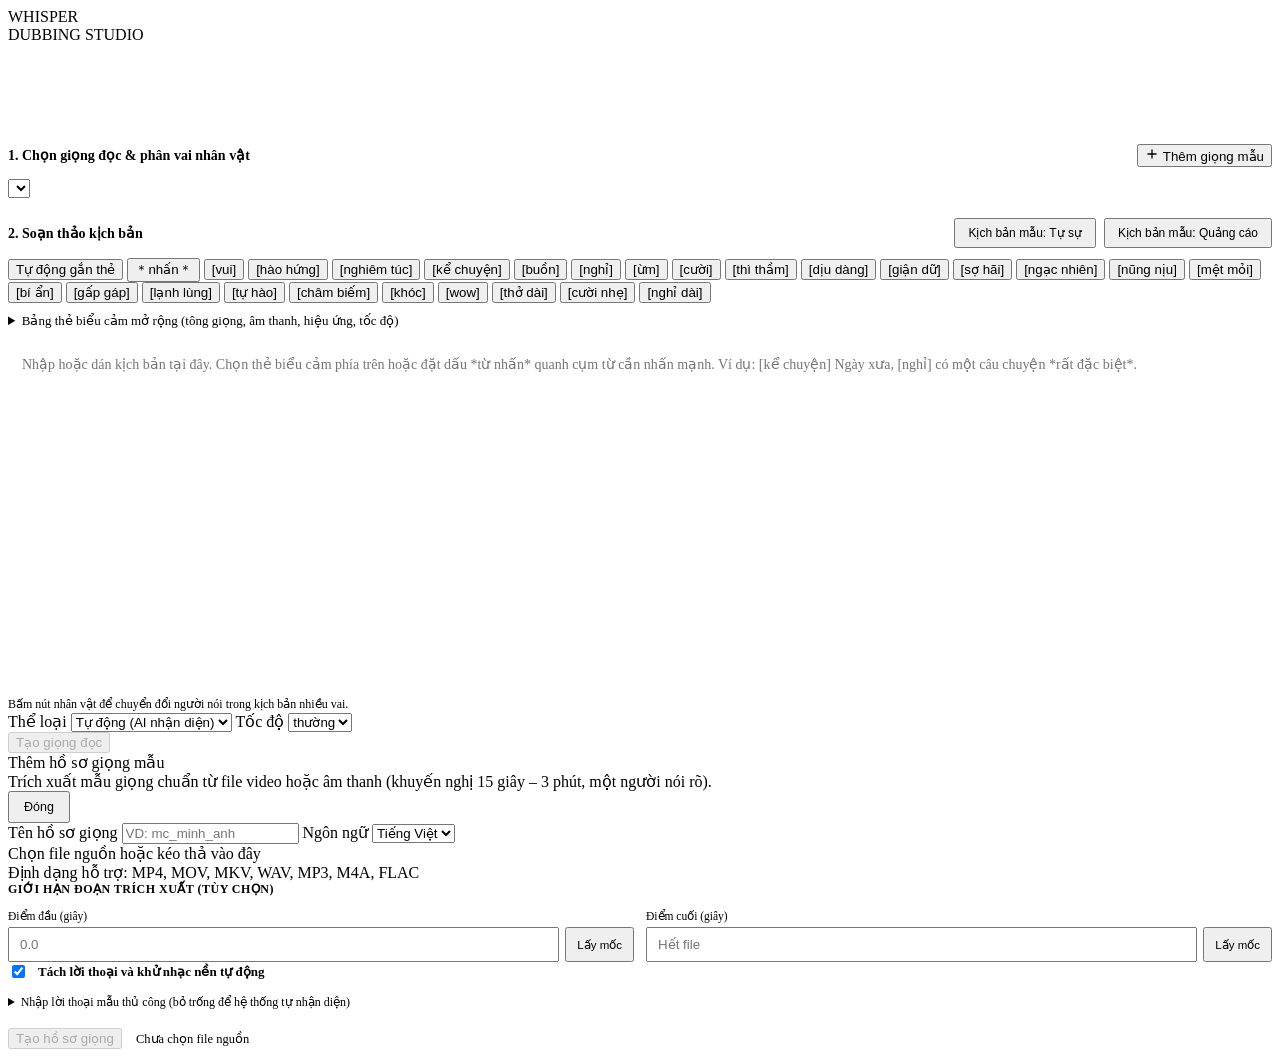
==== commit b5a4f85e: "Ban doanh nghiep, AI bien kich chong sap, giong clone giong + co cam xuc, ban ca nhan Doanh nghiep: " ====
--- a/app/web/static/index.html
+++ b/app/web/static/index.html
@@ -73,7 +73,15 @@
 
     <div id="textmode" style="display:none">
       <div style="margin-bottom: 20px;">
-        <div style="font-size:14px; font-weight:600; color:var(--text); margin-bottom:8px">1. Cài đặt giọng nói cho nhân vật (Bấm + Thêm NV nếu có nhiều người)</div>
+        <div style="display:flex; justify-content:space-between; align-items:center; flex-wrap:wrap; gap:10px; margin-bottom:12px">
+          <div style="font-size:14px; font-weight:700; color:var(--text)">1. Chọn giọng đọc &amp; phân vai nhân vật</div>
+          <div style="display:flex; gap:8px; flex-wrap:wrap; align-items:center">
+            <button type="button" class="btn-studio-add" id="open_vclone_btn" title="Thêm giọng mẫu mới (máy trạm: gửi lên chờ Quản trị duyệt)">
+              <svg width="14" height="14" viewBox="0 0 24 24" fill="none" stroke="currentColor" stroke-width="2.2" stroke-linecap="round" stroke-linejoin="round"><path d="M12 5v14M5 12h14"/></svg>
+              <span>Thêm giọng mẫu</span>
+            </button>
+          </div>
+        </div>
         <div class="char-tabs" id="char_tabs"></div>
         <div class="char-gallery-wrap">
           <select id="t_voice" class="vpick-hidden"></select>
@@ -81,14 +89,20 @@
         </div>
       </div>
 
-      <div style="font-size:14px; font-weight:600; color:var(--text); margin-bottom:8px">2. Viết kịch bản &amp; lồng tiếng</div>
+      <div style="display:flex; justify-content:space-between; align-items:center; flex-wrap:wrap; gap:8px; margin-bottom:10px">
+        <div style="font-size:14px; font-weight:700; color:var(--text)">2. Soạn thảo kịch bản</div>
+        <div style="display:flex; gap:8px; flex-wrap:wrap">
+          <button type="button" class="btn" id="demo_vi_emo" style="font-size:12px; padding:6px 12px" title="Điền kịch bản mẫu tự sự tiếng Việt">Kịch bản mẫu: Tự sự</button>
+          <button type="button" class="btn" id="demo_vi_ads" style="font-size:12px; padding:6px 12px" title="Điền kịch bản mẫu quảng cáo tiếng Việt">Kịch bản mẫu: Quảng cáo</button>
+        </div>
+      </div>
       
       <div id="char_insert_bar" class="btnrow" style="margin:0 0 8px">
         <!-- Render from JS -->
       </div>
 
       <div class="btnrow" style="margin:0 0 10px">
-        <button class="btn" id="ai_annotate" title="AI dịch (nếu chọn) + tự gắn thẻ biểu cảm như đạo diễn lồng tiếng">✨ AI biên kịch</button>
+        <button class="btn" id="ai_annotate" title="Tự động phân tích ngữ cảnh và gắn thẻ biểu cảm cho kịch bản">Tự động gắn thẻ</button>
         <button class="btn tagbtn" data-ins="*|*" title="Nhấn mạnh từ đang bôi đen">＊nhấn＊</button>
         <button class="btn tagbtn" data-ins="[vui] ">[vui]</button>
         <button class="btn tagbtn" data-ins="[hào hứng] ">[hào hứng]</button>
@@ -116,13 +130,75 @@
         <button class="btn tagbtn" data-ins="[cười nhẹ] ">[cười nhẹ]</button>
         <button class="btn tagbtn" data-ins="[nghỉ dài] ">[nghỉ dài]</button>
       </div>
-
-      <textarea id="ttext" placeholder="Dán hoặc gõ văn bản… Gắn thẻ biểu cảm bằng nút bên trên, hoặc bấm ✨ AI biên kịch để máy tự gắn. Ví dụ: [kể chuyện] Ngày xưa… [nghỉ] có một chàng trai *rất đặc biệt*. [cười nhẹ]"
+      <details style="margin:0 0 10px"><summary class="muted" style="cursor:pointer;font-size:13px">Bảng thẻ biểu cảm mở rộng (tông giọng, âm thanh, hiệu ứng, tốc độ)</summary>
+      <div class="btnrow" style="margin:6px 0 0">
+        <div style="width:100%;font-size:12px;color:var(--muted);margin:4px 0 2px">Tông giọng (giữ tới thẻ khác):</div>
+          <button class="btn tagbtn" data-ins="[bình tĩnh] " title="[calm]">[bình tĩnh]</button>
+          <button class="btn tagbtn" data-ins="[tự tin] " title="[confident]">[tự tin]</button>
+          <button class="btn tagbtn" data-ins="[lo lắng] " title="[nervous] – giọng run nhẹ">[lo lắng]</button>
+          <button class="btn tagbtn" data-ins="[ngại ngùng] " title="[shy]">[ngại ngùng]</button>
+          <button class="btn tagbtn" data-ins="[thất vọng] " title="[disappointed]">[thất vọng]</button>
+          <button class="btn tagbtn" data-ins="[lãng mạn] " title="[romantic]">[lãng mạn]</button>
+          <button class="btn tagbtn" data-ins="[kịch tính] " title="[dramatic] – chậm, nghỉ dài hơn">[kịch tính]</button>
+          <button class="btn tagbtn" data-ins="[hồi hộp] " title="[suspense]">[hồi hộp]</button>
+          <button class="btn tagbtn" data-ins="[hét] " title="[shout]">[hét]</button>
+          <button class="btn tagbtn" data-ins="[nghẹn ngào] " title="[tearful] – giọng rung">[nghẹn ngào]</button>
+          <button class="btn tagbtn" data-ins="[buồn ngủ] " title="[sleepy]">[buồn ngủ]</button>
+          <button class="btn tagbtn" data-ins="[quảng cáo] " title="[announcer]">[quảng cáo]</button>
+          <button class="btn tagbtn" data-ins="[nhẹ nhõm] " title="[relieved]">[nhẹ nhõm]</button>
+          <button class="btn tagbtn" data-ins="[khó chịu] " title="[annoyed]">[khó chịu]</button>
+          <button class="btn tagbtn" data-ins="[trầm ngâm] " title="[thoughtful]">[trầm ngâm]</button>
+          <button class="btn tagbtn" data-ins="[phản diện] " title="[villain] – giọng trầm hẳn">[phản diện]</button>
+          <button class="btn tagbtn" data-ins="[trẻ con] " title="[child] – giọng cao">[trẻ con]</button>
+          <button class="btn tagbtn" data-ins="[già] " title="[old] – giọng run">[già]</button>
+          <button class="btn tagbtn" data-ins="[nghi ngờ] " title="[suspicious]">[nghi ngờ]</button>
+          <button class="btn tagbtn" data-ins="[tinh nghịch] " title="[playful]">[tinh nghịch]</button>
+        <div style="width:100%;font-size:12px;color:var(--muted);margin:4px 0 2px">Âm thanh chèn vào:</div>
+          <button class="btn tagbtn" data-ins="[há hốc] " title="[gasp] Hah!">[há hốc]</button>
+          <button class="btn tagbtn" data-ins="[hét lên] " title="[scream] Aaaah!">[hét lên]</button>
+          <button class="btn tagbtn" data-ins="[ngáp] " title="[yawn]">[ngáp]</button>
+          <button class="btn tagbtn" data-ins="[hừm] " title="[hmm]">[hừm]</button>
+          <button class="btn tagbtn" data-ins="[ồ] " title="[oh]">[ồ]</button>
+          <button class="btn tagbtn" data-ins="[ối] " title="[ouch]">[ối]</button>
+          <button class="btn tagbtn" data-ins="[yeah] " title="[yay]">[yeah]</button>
+          <button class="btn tagbtn" data-ins="[hả] " title="[huh]">[hả]</button>
+          <button class="btn tagbtn" data-ins="[phù] " title="[phew]">[phù]</button>
+          <button class="btn tagbtn" data-ins="[hừ] " title="[ugh]">[hừ]</button>
+          <button class="btn tagbtn" data-ins="[úi] " title="[oops]">[úi]</button>
+          <button class="btn tagbtn" data-ins="[ôi chao] " title="[aww]">[ôi chao]</button>
+          <button class="btn tagbtn" data-ins="[ừ hử] " title="[mm-hmm]">[ừ hử]</button>
+        <div style="width:100%;font-size:12px;color:var(--muted);margin:4px 0 2px">Hiệu ứng âm thanh (giữ tới [không hiệu ứng] hoặc [bình thường]):</div>
+          <button class="btn tagbtn" data-ins="[điện thoại] " title="[phone]">[điện thoại]</button>
+          <button class="btn tagbtn" data-ins="[radio] " title="[radio]">[radio]</button>
+          <button class="btn tagbtn" data-ins="[vang] " title="[echo]">[vang]</button>
+          <button class="btn tagbtn" data-ins="[hội trường] " title="[hall]">[hội trường]</button>
+          <button class="btn tagbtn" data-ins="[hang động] " title="[cave]">[hang động]</button>
+          <button class="btn tagbtn" data-ins="[robot] " title="[robot]">[robot]</button>
+          <button class="btn tagbtn" data-ins="[loa] " title="[megaphone]">[loa]</button>
+          <button class="btn tagbtn" data-ins="[nội tâm] " title="[thought] – giọng suy nghĩ trong đầu">[nội tâm]</button>
+          <button class="btn tagbtn" data-ins="[xa] " title="[distant]">[xa]</button>
+          <button class="btn tagbtn" data-ins="[không hiệu ứng] " title="[no effect] – tắt hiệu ứng">[không hiệu ứng]</button>
+        <div style="width:100%;font-size:12px;color:var(--muted);margin:4px 0 2px">Tốc độ / âm lượng (cộng dồn, hết khi [bình thường]):</div>
+          <button class="btn tagbtn" data-ins="[chậm] " title="[slow]">[chậm]</button>
+          <button class="btn tagbtn" data-ins="[rất chậm] " title="[very slow]">[rất chậm]</button>
+          <button class="btn tagbtn" data-ins="[nhanh] " title="[fast]">[nhanh]</button>
+          <button class="btn tagbtn" data-ins="[rất nhanh] " title="[very fast]">[rất nhanh]</button>
+          <button class="btn tagbtn" data-ins="[to] " title="[loud]">[to]</button>
+          <button class="btn tagbtn" data-ins="[nhỏ] " title="[quiet]">[nhỏ]</button>
+          <button class="btn tagbtn" data-ins="[bình thường] " title="[normal] – về giọng gốc, tắt hết">[bình thường]</button>
+      </div>
+      <div class="muted" style="font-size:12px;margin-top:4px">Hỗ trợ cả thẻ tiếng Anh: [happy] [sad] [whisper] [pause] [laugh] [phone] [echo] [slow]…</div>
+      </details>
+
+      <textarea id="ttext" placeholder="Nhập hoặc dán kịch bản tại đây. Chọn thẻ biểu cảm phía trên hoặc đặt dấu *từ nhấn* quanh cụm từ cần nhấn mạnh. Ví dụ: [kể chuyện] Ngày xưa, [nghỉ] có một câu chuyện *rất đặc biệt*."
                 style="width:100%;min-height:320px;resize:vertical;background:var(--bg);color:var(--text);border:1px solid var(--border);border-radius:11px;padding:14px;font-size:14px;line-height:1.75;font-family:var(--font)"></textarea>
-      <div class="muted" style="font-size:12px;margin-top:6px">Bấm nút nhân vật để chuyển người nói. Không thẻ → đọc thường như cũ.</div>
+      <div class="muted" style="font-size:12px;margin-top:6px">Bấm nút nhân vật để chuyển đổi người nói trong kịch bản nhiều vai.</div>
       <div class="opts">
-        <label class="opt">Dịch sang
+        <label class="opt" style="display:none">Dịch sang
           <select id="t_target"><option value="">Không dịch — đọc nguyên văn</option></select>
+        </label>
+        <label class="opt" title="Giọng điệu theo thể loại video: tông nền, tốc độ, ngắt nghỉ">Thể loại
+          <select id="t_genre"><option value="">Tự động (AI nhận diện)</option></select>
         </label>
         <label class="opt">Tốc độ
           <select id="t_rate">
@@ -132,66 +208,15 @@
           </select>
         </label>
       </div>
-      <div style="font-size:14px;font-weight:600;color:var(--text);margin:18px 0 8px">
-        3. Ảnh cho cảnh &amp; nhân vật <span class="muted" style="font-weight:400;font-size:12px">— mỗi cảnh bỏ nhiều góc ảnh, đoạn lời dài tool tự đổi góc</span>
-      </div>
-      <div class="char-tabs" id="scene_tabs"></div>
-      <div id="scene_panel" style="display:none;border:1px solid var(--border);border-top:none;border-radius:0 0 16px 16px;background:var(--card);padding:12px">
-        <div class="btnrow" style="margin:0 0 10px">
-          <button class="btn" id="sc_upload">🖼 Thêm ảnh vào cảnh này</button>
-          <button class="btn" id="sc_insert" style="background:#e9f3ff;border-color:#a9cdf5;color:#1c5a9e;font-weight:600">Chèn [cảnh:…] vào kịch bản</button>
-          <button class="btn" id="sc_del">Xóa cảnh</button>
-          <input type="file" id="sc_file" accept="image/*" multiple style="display:none">
-          <span id="sc_msg" class="muted" style="font-size:12px"></span>
-        </div>
-        <div id="sc_thumbs" style="display:flex;flex-wrap:wrap;gap:8px"></div>
-      </div>
-
-      <div class="opts" id="story_opts" style="margin-top:12px">
-        <label class="opt">Khung hình
-          <select id="sv_ratio">
-            <option value="16:9">16:9 — YouTube</option>
-            <option value="9:16">9:16 — TikTok/Reels</option>
-            <option value="1:1">1:1 — vuông</option>
-            <option value="4:5">4:5 — feed dọc</option>
-          </select>
-        </label>
-        <label class="opt">Chuyển động
-          <select id="sv_motion">
-            <option value="cut">tĩnh — nhanh nhất</option>
-            <option value="zoom" selected>zoom nhẹ (Ken Burns)</option>
-          </select>
-        </label>
-        <label class="opt">Chuyển cảnh
-          <select id="sv_trans">
-            <option value="0">cắt thẳng</option>
-            <option value="0.5" selected>mờ dần 0,5s</option>
-            <option value="1">mờ dần 1s</option>
-          </select>
-        </label>
-        <label class="opt">Đổi góc mỗi
-          <select id="sv_angle">
-            <option value="3">3 giây</option>
-            <option value="4.5" selected>4,5 giây</option>
-            <option value="6">6 giây</option>
-            <option value="9">9 giây</option>
-          </select>
-        </label>
-      </div>
-
-      <button id="tgo" disabled>Dịch &amp; tạo giọng đọc</button>
-      <button id="tvideo" disabled style="margin-top:10px">🎬 Dựng video từ ảnh</button>
+      <button id="tgo" disabled>Tạo giọng đọc</button>
       <div id="t_status" style="margin-top:14px;font-size:14px;color:var(--muted);display:none"></div>
       <div id="t_result" style="display:none;margin-top:16px">
         <div class="tabs" style="margin-bottom:10px" id="t_transwrap">
           <span class="tab active" style="cursor:default">Bản dịch</span>
         </div>
         <div id="t_trans" style="white-space:pre-wrap;font-size:14px;line-height:1.7;max-height:260px;overflow-y:auto;color:var(--text)"></div>
-        <video id="t_video" controls playsinline style="width:100%;margin-top:12px;border-radius:12px;display:none;background:#000"></video>
         <audio id="t_player" controls style="width:100%;margin-top:12px"></audio>
         <div class="btnrow">
-          <button class="btn" id="t_dlvideo" style="display:none">Tải video</button>
-          <button class="btn" id="t_dlsrt" style="display:none">Tải phụ đề .srt</button>
           <button class="btn" id="t_dl">Tải audio</button>
           <button class="btn" id="t_copy">Copy bản dịch</button>
         </div>
@@ -239,6 +264,84 @@
   </div>
 </div>
 
+<!-- HOP THOAI TAO HO SO GIONG MAU (may chu: tao ngay · may tram: gui cho duyet) -->
+<div id="vclone_modal" class="vclone-overlay">
+  <div class="vclone-dialog">
+    <div class="vclone-head">
+      <div>
+        <div class="vclone-title">Thêm hồ sơ giọng mẫu</div>
+        <div class="vclone-sub">Trích xuất mẫu giọng chuẩn từ file video hoặc âm thanh (khuyến nghị 15 giây – 3 phút, một người nói rõ).</div>
+      </div>
+      <button type="button" class="btn" id="vc_close" style="padding:7px 14px; font-size:12.5px">Đóng</button>
+    </div>
+
+    <div class="vclone-grid">
+      <label class="vclone-field">Tên hồ sơ giọng
+        <input id="vc_name" class="inp" placeholder="VD: mc_minh_anh">
+      </label>
+      <label class="vclone-field">Ngôn ngữ
+        <select id="vc_lang" class="inp">
+          <option value="vi" selected>Tiếng Việt</option>
+          <option value="en">Tiếng Anh</option>
+        </select>
+      </label>
+    </div>
+
+    <div id="vc_drop" class="vclone-drop">
+      <div class="vclone-drop-title">Chọn file nguồn hoặc kéo thả vào đây</div>
+      <div class="vclone-drop-hint">Định dạng hỗ trợ: MP4, MOV, MKV, WAV, MP3, M4A, FLAC</div>
+      <div id="vc_fileinfo" class="vclone-filebadge"></div>
+      <input type="file" id="vc_file" accept="video/*,audio/*,.mp4,.mov,.mkv,.webm,.m4a,.mp3,.wav,.flac" hidden>
+    </div>
+
+    <div id="vc_preview_wrap" class="vclone-preview">
+      <div style="font-size:12px; font-weight:700; color:var(--muted); text-transform:uppercase; letter-spacing:0.04em; margin-bottom:8px">Giới hạn đoạn trích xuất (tùy chọn)</div>
+      <video id="vc_video" controls style="width:100%; max-height:210px; border-radius:10px; display:none; background:#000"></video>
+      <audio id="vc_audio" controls style="width:100%; display:none"></audio>
+      <div style="display:flex; gap:12px; align-items:flex-end; flex-wrap:wrap; margin-top:12px">
+        <div style="flex:1; min-width:140px">
+          <div class="muted" style="font-size:11.5px; margin-bottom:4px">Điểm đầu (giây)</div>
+          <div style="display:flex; gap:6px">
+            <input id="vc_start" class="inp" type="number" step="0.5" min="0" placeholder="0.0" style="width:100%; padding:8px 10px">
+            <button type="button" class="btn" id="vc_mark_start" style="font-size:11.5px; padding:6px 10px; white-space:nowrap">Lấy mốc</button>
+          </div>
+        </div>
+        <div style="flex:1; min-width:140px">
+          <div class="muted" style="font-size:11.5px; margin-bottom:4px">Điểm cuối (giây)</div>
+          <div style="display:flex; gap:6px">
+            <input id="vc_end" class="inp" type="number" step="0.5" min="0" placeholder="Hết file" style="width:100%; padding:8px 10px">
+            <button type="button" class="btn" id="vc_mark_end" style="font-size:11.5px; padding:6px 10px; white-space:nowrap">Lấy mốc</button>
+          </div>
+        </div>
+      </div>
+    </div>
+
+    <div style="display:flex; justify-content:space-between; align-items:center; flex-wrap:wrap; gap:10px; margin-bottom:14px">
+      <label style="display:flex; align-items:center; gap:10px; font-size:13px; font-weight:600; cursor:pointer">
+        <input type="checkbox" id="vc_denoise" checked>
+        <span>Tách lời thoại và khử nhạc nền tự động</span>
+      </label>
+    </div>
+
+    <details style="margin-bottom:18px">
+      <summary class="muted" style="font-size:12px; cursor:pointer">Nhập lời thoại mẫu thủ công (bỏ trống để hệ thống tự nhận diện)</summary>
+      <input id="vc_ref_text" class="inp" placeholder="Chỉ nhập khi file mẫu ngắn dưới 10 giây và biết chính xác từng từ" style="width:100%; margin-top:8px">
+    </details>
+
+    <div style="display:flex; gap:14px; align-items:center; flex-wrap:wrap">
+      <button type="button" id="vc_submit" class="btn btn-studio-primary" disabled>
+        Tạo hồ sơ giọng
+      </button>
+      <span id="vc_hint" class="muted" style="font-size:12.5px">Chưa chọn file nguồn</span>
+    </div>
+    <div id="vc_pending_note" class="muted" style="display:none; font-size:12px; margin-top:8px">
+      Giọng gửi từ máy trạm sẽ ở trạng thái <b>chờ duyệt</b>. Chỉ khi Quản trị duyệt trên máy chủ thì giọng mới hiện trong danh sách chọn giọng của mọi người.
+    </div>
+
+    <div id="vc_status" class="vclone-status"></div>
+  </div>
+</div>
+
 <script>
 (function () {
   var drop = document.getElementById('drop');
@@ -257,22 +360,38 @@
   var view = 'trans';
   var langVoice = {}, langLabel = {};
 
-  // ---------- phien dang nhap ----------
+  // ---------- phien dang nhap & phan quyen may chu ----------
   fetch('/api/me').then(function (r) {
     if (r.status === 401) { location.href = '/login'; throw new Error('401'); }
     return r.json();
   }).then(function (me) {
     var el = document.getElementById('who');
-    el.innerHTML = (me.role === 'admin'
-        ? '<a href="/admin" class="menu-link">Quản trị</a>' : '') +
-      '<span class="menu-user">@' + me.user + '</span><a href="#" id="logoutlink" class="menu-link">Thoát</a>';
-    document.getElementById('logoutlink').addEventListener('click', function (e) {
+    var roleText = me.role === 'admin' ? (me.is_host ? 'Máy chủ · Quản trị' : 'Quản trị') : 'Nhân viên';
+    el.innerHTML =
+      '<span class="menu-user">' + esc(me.user) + '</span>' +
+      '<span class="muted" style="font-size:12px; font-weight:600">' + roleText + '</span>' +
+      (me.role === 'admin' ? '<a href="/admin" class="menu-link">' + (me.personal ? 'Cài đặt' : 'Quản trị hệ thống') + '</a>' : '') +
+      // ban ca nhan tu dang nhap tren may nay -> khong can nut dang xuat
+      (me.auto_login ? '' : '<a href="#" id="logoutlink" class="menu-link">Đăng xuất</a>');
+    if (me.auto_login) el.querySelector('.muted').textContent = 'Bản cá nhân';
+    var openVcBtn = document.getElementById('open_vclone_btn');
+    if (openVcBtn) {
+      openVcBtn.style.display = (me.can_add_voice || me.can_submit_voice) ? 'inline-flex' : 'none';
+    }
+    // khong phai Quan tri tren may chu -> giong gui len phai cho duyet
+    window._vcNeedsApproval = !me.can_add_voice;
+    var pn = document.getElementById('vc_pending_note');
+    if (pn) pn.style.display = me.can_add_voice ? 'none' : 'block';
+    var vs = document.getElementById('vc_submit');
+    if (vs && !me.can_add_voice) vs.textContent = 'Gửi giọng chờ duyệt';
+    var lo = document.getElementById('logoutlink');
+    if (lo) lo.addEventListener('click', function (e) {
       e.preventDefault();
       fetch('/api/logout', { method: 'POST' }).then(function () { location.href = '/login'; });
     });
   }).catch(function () {});
   var _charVoices = {};   // cached voice data
-  var _charList = [{ name: 'Nhân vật 1', voice: 'edge:vi-VN-HoaiMyNeural' }]; // Mac dinh co 1 nhan vat
+  var _charList = [{ name: 'Nhân vật 1', voice: 'c:ray' }]; // Mac dinh co 1 nhan vat
   var _activeCharIdx = 0; 
 
   function _renderChars() {
@@ -365,7 +484,7 @@
         var btn = document.createElement('button');
         btn.className = 'btn tagbtn';
         btn.style.cssText = 'background: #fcf4e3; border-color: #f7d598; color: #b87c14; font-weight:600';
-        btn.innerHTML = '🗣 ' + ch.name;
+        btn.textContent = ch.name;
         btn.onclick = function() {
           var ins = '\\n[giọng:' + ch.voice + '] ';
           var ttext = document.getElementById('ttext');
@@ -748,6 +867,7 @@
 
   // ---------- giong + ngon ngu ----------
   function fillVoices(sel, v) {
+    sel.innerHTML = '';
     (v.groups || [{ label: null, voices: v.voices }]).forEach(function (g) {
       var parent = sel;
       if (g.label) {
@@ -763,40 +883,26 @@
     });
   }
 
-  fetch('/api/voices').then(function (r) { return r.json(); }).then(function (v) {
-    fillVoices(document.getElementById('voice'), v);
-    var tsel = document.getElementById('translate');
-    (v.languages || []).forEach(function (x) {
-      var o = document.createElement('option');
-      o.value = x.code; o.textContent = 'Dịch sang ' + x.label;
-      tsel.appendChild(o);
-      langLabel[x.code] = x.label;
-    });
-    langVoice = v.lang_voice || {};
-    tsel.value = 'en';           // mac dinh: dich sang tieng Anh
-    syncVoice();
-    // do day select cua che do Van ban
-    fillVoices(document.getElementById('t_voice'), v);
-    _charVoices = v;   // luu cho panel nhan vat
-    var tt = document.getElementById('t_target');
-    (v.languages || []).forEach(function (x) {
-      var o = document.createElement('option');
-      o.value = x.code; o.textContent = 'Dịch sang ' + x.label;
-      tt.appendChild(o);
-    });
-    tt.value = 'en';
-    var tv = document.getElementById('t_voice');
-    if (langVoice['en']) { 
-        tv.value = langVoice['en'];
-        if (_charList.length > 0) _charList[0].voice = langVoice['en'];
-    }
-    initPicker('voice', 'vp_voice', v);
-    initPicker('t_voice', 'vp_t', v);
-    _renderChars();
-    tt.addEventListener('change', function () {
-      if (this.value && langVoice[this.value]) { tv.value = langVoice[this.value]; _vpRefresh('t_voice'); }
-    });
-  }).catch(function () {});
+  function loadVoices(selectVoiceId) {
+    return fetch('/api/voices').then(function (r) { return r.json(); }).then(function (v) {
+      fillVoices(document.getElementById('voice'), v);
+      var tsel = document.getElementById('translate');
+      langVoice = v.lang_voice || {};
+      syncVoice();
+      fillVoices(document.getElementById('t_voice'), v);
+      _charVoices = v;   // luu cho panel nhan vat
+      var tv = document.getElementById('t_voice');
+      var picked = selectVoiceId || (v.voices && v.voices[0] ? v.voices[0].id : 'c:ray');
+      if (picked) {
+        tv.value = picked;
+        if (_charList.length > 0) _charList[_activeCharIdx >= 0 ? _activeCharIdx : 0].voice = picked;
+      }
+      initPicker('voice', 'vp_voice', v);
+      initPicker('t_voice', 'vp_t', v);
+      _renderChars();
+    }).catch(function () {});
+  }
+  loadVoices();
 
   // ---------- chuyen che do File / Van ban ----------
   function setMode(text) {
@@ -818,20 +924,203 @@
   }
   document.getElementById('mode_file').addEventListener('click', function () { setMode(false); });
   document.getElementById('mode_text').addEventListener('click', function () { setMode(true); });
+  // BAN KHACH: bo phan xu ly Audio/Video -> chi con Soan thao kich ban
+  (function () {
+    var tabs = document.querySelector('.tabs-porsche'); if (tabs) tabs.style.display = 'none';
+    var r = document.getElementById('result'); if (r) r.style.display = 'none';
+    setMode(true);
+  })();
 
   // ---------- che do Van ban: dich + doc ----------
   var ttext = document.getElementById('ttext');
   var tgo = document.getElementById('tgo');
-  ttext.addEventListener('input', function () {
-    tgo.disabled = !ttext.value.trim();
-    if (typeof syncVideoBtn === 'function') syncVideoBtn();
-  });
+  ttext.addEventListener('input', function () { tgo.disabled = !ttext.value.trim(); });
+
+  // ---------- Kich ban mau Cam xuc Tieng Viet de test ----------
+  var demoEmoBtn = document.getElementById('demo_vi_emo');
+  if (demoEmoBtn) {
+    demoEmoBtn.addEventListener('click', function () {
+      ttext.value =
+        '[kể chuyện] Ngày 26/10/2026, lúc 14h30 chiều, khi cơn mưa vừa kịp tạnh trên những con phố nhỏ, ' +
+        'tôi tình cờ nghe lại đoạn thu âm cũ mà suốt *3 năm qua* mình chưa từng dám mở. [nghỉ] ' +
+        '[nghẹn ngào] Có những lời hứa tưởng chừng rất bình thường, nhưng lại khiến người ta nhớ mãi không quên... ' +
+        '[nghỉ dài] [hào hứng] Nhưng hôm nay, mọi thứ đã hoàn toàn thay đổi! Chỉ với 150.000đ và *98,5%* độ chính xác, ' +
+        'chúng ta đã có thể tái hiện trọn vẹn từng nhịp thở và cảm xúc chân thật nhất!';
+      tgo.disabled = false;
+      ttext.focus();
+    });
+  }
+  var demoAdsBtn = document.getElementById('demo_vi_ads');
+  if (demoAdsBtn) {
+    demoAdsBtn.addEventListener('click', function () {
+      ttext.value =
+        '[hào hứng] Anh em ơi, tin được không! [vui] Chỉ trong vòng 15 giây từ một video bất kỳ, ' +
+        'hệ thống đã tách sạch nhạc nền và nhân bản giọng nói *giống đến 99%*! [nghỉ] ' +
+        '[tự tin] Dù là kịch bản đọc số tiền 2.500.000đ, khung giờ 20h15, hay những đoạn [thì thầm] tâm sự nhỏ nhẹ nhất, ' +
+        '[quảng cáo] tất cả đều chạy trực tiếp trên GPU máy trạm của bạn với *0 giây* chờ hàng đợi!';
+      tgo.disabled = false;
+      ttext.focus();
+    });
+  }
+
+  // ---------- HOP THOAI TAO HO SO GIONG MAU ----------
+  (function () {
+    var modal = document.getElementById('vclone_modal');
+    var openBtn = document.getElementById('open_vclone_btn');
+    var closeBtn = document.getElementById('vc_close');
+    var vcDrop = document.getElementById('vc_drop');
+    var vcFile = document.getElementById('vc_file');
+    var vcFileInfo = document.getElementById('vc_fileinfo');
+    var vcName = document.getElementById('vc_name');
+    var vcLang = document.getElementById('vc_lang');
+    var vcPreviewWrap = document.getElementById('vc_preview_wrap');
+    var vcVideo = document.getElementById('vc_video');
+    var vcAudio = document.getElementById('vc_audio');
+    var vcStart = document.getElementById('vc_start');
+    var vcEnd = document.getElementById('vc_end');
+    var vcDenoise = document.getElementById('vc_denoise');
+    var vcRefText = document.getElementById('vc_ref_text');
+    var vcSubmit = document.getElementById('vc_submit');
+    var vcHint = document.getElementById('vc_hint');
+    var vcStatus = document.getElementById('vc_status');
+    var pickedMedia = null;
+    var activePlayer = null;
+    var pollTimer = null;
+
+    if (!modal || !openBtn) return;
+
+    function openModal() { modal.style.display = 'block'; }
+    function closeModal() {
+      modal.style.display = 'none';
+      if (vcVideo) vcVideo.pause();
+      if (vcAudio) vcAudio.pause();
+    }
+    openBtn.addEventListener('click', openModal);
+    closeBtn.addEventListener('click', closeModal);
+    modal.addEventListener('click', function (e) { if (e.target === modal) closeModal(); });
+
+    function selectMedia(f) {
+      if (!f) return;
+      pickedMedia = f;
+      var isVid = /\.(mp4|mov|mkv|webm|avi|flv|m4v|ts)$/i.test(f.name) || (f.type && f.type.indexOf('video/') === 0);
+      vcFileInfo.style.display = 'inline-block';
+      vcFileInfo.textContent = (isVid ? 'Video: ' : 'Audio: ') + f.name + ' (' + (f.size / 1e6).toFixed(1) + ' MB)';
+      if (!vcName.value.trim()) {
+        vcName.value = f.name.replace(/\.[^.]+$/, '').slice(0, 24);
+      }
+      vcDenoise.checked = isVid;
+      vcSubmit.disabled = false;
+      vcHint.textContent = isVid ? 'Đã chọn file video — tự động tách đường tiếng' : 'Đã chọn file âm thanh mẫu';
+      vcPreviewWrap.style.display = 'block';
+      var url = URL.createObjectURL(f);
+      if (isVid) {
+        vcAudio.style.display = 'none'; vcAudio.pause();
+        vcVideo.style.display = 'block'; vcVideo.src = url;
+        activePlayer = vcVideo;
+      } else {
+        vcVideo.style.display = 'none'; vcVideo.pause();
+        vcAudio.style.display = 'block'; vcAudio.src = url;
+        activePlayer = vcAudio;
+      }
+    }
+
+    vcDrop.addEventListener('click', function () { vcFile.click(); });
+    vcFile.addEventListener('change', function () { selectMedia(vcFile.files[0]); });
+    ['dragenter', 'dragover'].forEach(function (ev) {
+      vcDrop.addEventListener(ev, function (e) { e.preventDefault(); vcDrop.classList.add('over'); });
+    });
+    ['dragleave', 'drop'].forEach(function (ev) {
+      vcDrop.addEventListener(ev, function (e) { e.preventDefault(); vcDrop.classList.remove('over'); });
+    });
+    vcDrop.addEventListener('drop', function (e) { selectMedia(e.dataTransfer.files[0]); });
+
+    document.getElementById('vc_mark_start').addEventListener('click', function () {
+      if (activePlayer && activePlayer.currentTime >= 0) vcStart.value = activePlayer.currentTime.toFixed(1);
+    });
+    document.getElementById('vc_mark_end').addEventListener('click', function () {
+      if (activePlayer && activePlayer.currentTime > 0) vcEnd.value = activePlayer.currentTime.toFixed(1);
+    });
+
+    function pollProfileReady(profName) {
+      if (pollTimer) clearInterval(pollTimer);
+      pollTimer = setInterval(function () {
+        fetch('/api/clone_profile_info?name=' + encodeURIComponent(profName))
+          .then(function (r) { return r.json(); })
+          .then(function (d) {
+            var p = d.profile;
+            if (!p) return;
+            if (p.state === 'processing') {
+              vcStatus.innerHTML = '<span class="spinner"></span>Đang phân tích ngữ điệu mẫu (' + (p.lang === 'vi' ? 'Tiếng Việt' : 'Tiếng Anh') +
+                ') và khởi tạo bản nghe thử…';
+              return;
+            }
+            clearInterval(pollTimer);
+            vcSubmit.disabled = false;
+            if (p.approval === 'pending') {
+              vcStatus.innerHTML =
+                '<div style="font-weight:700; color:var(--text)">Đã gửi giọng <code>' + esc(p.name) + '</code> — đang chờ Quản trị duyệt.</div>' +
+                (p.error ? '<div style="margin-top:4px; color:var(--err, #e53e3e); font-size:12px">' + esc(p.error) + '</div>' : '') +
+                (p.has_sample ? '<div style="margin-top:10px"><audio controls src="/api/clone_test_audio?name=' + encodeURIComponent(p.name) + '&t=' + Date.now() + '" style="width:100%; height:36px"></audio></div>' : '') +
+                '<div style="margin-top:6px; font-size:12px; color:var(--muted)">Sau khi được duyệt, giọng sẽ hiện trong danh sách chọn giọng.</div>';
+              return;
+            }
+            var stBadges = ['Mẫu chính'];
+            if ((p.styles || []).indexOf('hype') >= 0) stBadges.push('Hào hứng');
+            if ((p.styles || []).indexOf('calm') >= 0) stBadges.push('Trầm dịu');
+            var alts = (p.styles || []).filter(function (s) { return s.indexOf('alt') === 0; });
+            if (alts.length) stBadges.push('+' + alts.length + ' mẫu phụ');
+            var matchTxt = (p.voice_sim != null ? (' · giống giọng ' + Math.round(p.voice_sim * 100) + '%') : '') +
+              (p.sample_match != null ? (' · đọc đúng chữ ' + Math.round(p.sample_match * 100) + '%') : '');
+            vcStatus.innerHTML =
+              '<div style="font-weight:700; color:var(--text)">Đã lưu hồ sơ giọng: <code>' + esc(p.name) + '</code> (' + (p.lang === 'vi' ? 'Tiếng Việt' : 'Tiếng Anh') + matchTxt + ')</div>' +
+              '<div style="margin-top:4px; font-size:12px; color:var(--muted)">Sắc thái trích xuất: <b>' + stBadges.join(' · ') + '</b></div>' +
+              (p.ref_text ? '<div class="muted" style="margin-top:4px; font-size:12px">Lời thoại mẫu: <i>"' + esc(p.ref_text) + '"</i></div>' : '') +
+              (p.has_sample ? '<div style="margin-top:10px"><audio controls autoplay src="/api/clone_test_audio?name=' + encodeURIComponent(p.name) + '&t=' + Date.now() + '" style="width:100%; height:36px"></audio></div>' : '') +
+              '<div style="margin-top:6px; font-size:12px; color:var(--muted)">Hồ sơ giọng <b>' + esc(p.name) + '</b> đã được chọn trên bàn làm việc.</div>';
+            loadVoices('c:' + p.name);
+          })
+          .catch(function () {});
+      }, 1500);
+    }
+
+    vcSubmit.addEventListener('click', function () {
+      if (!pickedMedia) return;
+      var name = vcName.value.trim();
+      if (!name) { alert('Vui lòng nhập tên cho hồ sơ giọng (VD: mc_minh_anh)'); vcName.focus(); return; }
+      vcSubmit.disabled = true;
+      vcStatus.style.display = 'block';
+      vcStatus.innerHTML = '<span class="spinner"></span>Đang tách đường tiếng và xử lý tín hiệu âm thanh…';
+      var qs = '/api/clone_add?name=' + encodeURIComponent(name) +
+        '&filename=' + encodeURIComponent(pickedMedia.name) +
+        '&lang=' + encodeURIComponent(vcLang.value) +
+        '&denoise=' + (vcDenoise.checked ? '1' : '0') +
+        '&trim_start=' + encodeURIComponent(vcStart.value || '') +
+        '&trim_end=' + encodeURIComponent(vcEnd.value || '') +
+        '&ref_text=' + encodeURIComponent(vcRefText.value || '');
+      fetch(qs, { method: 'POST', body: pickedMedia })
+        .then(function (r) { return r.json().then(function (j) { return { ok: r.ok, j: j }; }); })
+        .then(function (res) {
+          if (!res.ok) throw new Error(res.j.error || 'Không thể tạo hồ sơ giọng');
+          var prof = res.j.profile;
+          if (!res.j.pending) loadVoices('c:' + prof.name);
+          if (prof.state === 'processing') {
+            vcStatus.innerHTML = '<span class="spinner"></span>Đã trích xuất mẫu (' + (prof.duration || 0) + 's). Đang phân tích sắc thái và tạo bản nghe thử…';
+            pollProfileReady(prof.name);
+          } else {
+            pollProfileReady(prof.name);
+          }
+        })
+        .catch(function (e) {
+          vcSubmit.disabled = false;
+          vcStatus.innerHTML = '<span style="color:var(--err, #e53e3e)">Lỗi: ' + esc(e.message) + '</span>';
+        });
+    });
+  })();
 
   // ---- thanh cong cu bieu cam ----
   document.querySelectorAll('.tagbtn').forEach(function (b) {
     b.addEventListener('click', function () {
       var ins = b.dataset.ins;
-      if (!ins) return;              // nut co style tagbtn nhung tu xu ly rieng
       var s = ttext.selectionStart, e = ttext.selectionEnd, v = ttext.value;
       if (ins.indexOf('|') >= 0) {              // *|* — boc quanh vung boi den
         var parts = ins.split('|');
@@ -846,6 +1135,13 @@
       tgo.disabled = !ttext.value.trim();
     });
   });
+
+  fetch('/api/genres').then(function (r) { return r.json(); }).then(function (d) {
+    var gsel = document.getElementById('t_genre');
+    (d.genres || []).forEach(function (g) {
+      var o = document.createElement('option'); o.value = g.id; o.textContent = g.label; gsel.appendChild(o);
+    });
+  }).catch(function () {});
 
   document.getElementById('ai_annotate').addEventListener('click', function () {
     var btn = this;
@@ -867,15 +1163,27 @@
         if (j.state !== 'done') { st.innerHTML = '❌ ' + (j.error || 'Lỗi không rõ'); return; }
         ttext.value = j.result.text;
         document.getElementById('t_target').value = '';   // ban trong o da la ban cuoi
+        // AI doan the loai -> tu chon san (nguoi dung doi lai duoc)
+        var rp = j.result.report || {}, gsel = document.getElementById('t_genre');
+        var gname = '';
+        if (rp.genre && gsel) {
+          if (!gsel.value) gsel.value = rp.genre;
+          var go = gsel.querySelector('option[value="' + rp.genre + '"]');
+          gname = go ? go.textContent : rp.genre;
+        }
+        // bao loi ro rang: phan nao dung ban nhanh, vi sao, cach khac phuc
         st.innerHTML = j.result.note
-          ? '⚠️ ' + j.result.note + ' Duyệt/sửa rồi bấm tạo giọng.'
-          : 'AI đã gắn thẻ xong — duyệt/sửa rồi bấm "Dịch & tạo giọng đọc".';
+          ? '<div style="color:#b45309">⚠️ ' + esc(j.result.note) + '</div>' +
+            '<div style="margin-top:4px">Kịch bản vẫn dùng được — duyệt/sửa rồi bấm tạo giọng.</div>'
+          : 'AI đã gắn thẻ xong' + (gname ? ' (thể loại: <b>' + esc(gname) + '</b>)' : '') +
+            ' — duyệt/sửa rồi bấm "Dịch & tạo giọng đọc".';
         tgo.disabled = false;
       }).catch(function (e) { btn.disabled = false; st.innerHTML = '❌ ' + e.message; });
     }
     fetch('/api/annotate', {
       method: 'POST', headers: { 'Content-Type': 'application/json' },
-      body: JSON.stringify({ text: text, target: document.getElementById('t_target').value })
+      body: JSON.stringify({ text: text, target: document.getElementById('t_target').value,
+                             genre: document.getElementById('t_genre').value })
     }).then(function (r) { return r.json().then(function (j) { return { ok: r.ok, j: j }; }); })
       .then(function (res) {
         if (!res.ok) throw new Error(res.j.error || 'Lỗi không rõ');
@@ -886,228 +1194,6 @@
         st.innerHTML = '❌ ' + e.message;
       });
   });
-
-  // ================= Ảnh cho cảnh & nhân vật (dựng video) =================
-  var _scenes = [], _activeScene = null;
-
-  function scEsc(x) {
-    return (x + '').replace(/&/g, '&amp;').replace(/</g, '&lt;').replace(/"/g, '&quot;');
-  }
-
-  function loadScenes(keep) {
-    return fetch('/api/scenes').then(function (r) { return r.json(); }).then(function (d) {
-      _scenes = d.scenes || [];
-      if (!keep || !_scenes.some(function (x) { return x.name === _activeScene; })) {
-        _activeScene = _scenes.length ? _scenes[0].name : null;
-      }
-      renderScenes();
-    }).catch(function () {});
-  }
-
-  function activeScene() {
-    for (var i = 0; i < _scenes.length; i++) {
-      if (_scenes[i].name === _activeScene) return _scenes[i];
-    }
-    return null;
-  }
-
-  function renderScenes() {
-    var bar = document.getElementById('scene_tabs');
-    bar.innerHTML = '';
-    var lbl = document.createElement('span');
-    lbl.style.cssText = 'font-size:13px;font-weight:600;margin:0 8px 0 12px;color:var(--text)';
-    lbl.textContent = 'Cảnh:';
-    bar.appendChild(lbl);
-
-    _scenes.forEach(function (sc) {
-      var t = document.createElement('div');
-      t.className = 'char-tab char-custom ' + (sc.name === _activeScene ? 'active' : '');
-      t.innerHTML = '<span>' + scEsc(sc.label || sc.name) +
-        ' <span class="muted" style="font-size:11px">(' + sc.count + ' ảnh)</span></span>';
-      t.addEventListener('click', function () { _activeScene = sc.name; renderScenes(); });
-      bar.appendChild(t);
-    });
-
-    var add = document.createElement('button');
-    add.className = 'char-tab-add';
-    add.textContent = '+ Cảnh mới';
-    add.addEventListener('click', function () {
-      var name = prompt('Tên cảnh hoặc nhân vật (vd: Lan, rạp Starlight, sảnh chờ…):');
-      if (!name || !name.trim()) return;
-      _activeScene = name.trim();
-      _scenes.push({ name: name.trim(), label: name.trim(), count: 0, images: [] });
-      renderScenes();
-      document.getElementById('sc_msg').textContent =
-        'Cảnh mới — bấm "Thêm ảnh vào cảnh này" để tải ảnh lên.';
-      document.getElementById('sc_file').click();
-    });
-    bar.appendChild(add);
-
-    var panel = document.getElementById('scene_panel');
-    var sc = activeScene();
-    panel.style.display = _activeScene ? 'block' : 'none';
-    var th = document.getElementById('sc_thumbs');
-    th.innerHTML = '';
-    if (sc && sc.images) {
-      sc.images.forEach(function (f) {
-        var box = document.createElement('div');
-        box.style.cssText = 'position:relative;width:104px;height:72px;border-radius:8px;overflow:hidden;border:1px solid var(--border)';
-        var img = document.createElement('img');
-        img.src = '/api/scene_image?scene=' + encodeURIComponent(sc.name) +
-                  '&file=' + encodeURIComponent(f);
-        img.style.cssText = 'width:100%;height:100%;object-fit:cover;display:block';
-        box.appendChild(img);
-        var x = document.createElement('span');
-        x.textContent = '✕';
-        x.title = 'Xóa ảnh này';
-        x.style.cssText = 'position:absolute;top:2px;right:4px;cursor:pointer;color:#fff;' +
-          'text-shadow:0 1px 3px #000;font-size:13px';
-        x.addEventListener('click', function () {
-          fetch('/api/scene_delete', {
-            method: 'POST', headers: { 'Content-Type': 'application/json' },
-            body: JSON.stringify({ scene: sc.name, file: f })
-          }).then(function () { loadScenes(true); });
-        });
-        box.appendChild(x);
-        th.appendChild(box);
-      });
-    }
-    if (sc && !sc.count) {
-      th.innerHTML = '<span class="muted" style="font-size:12px">Chưa có ảnh — ' +
-        'tải lên vài góc chụp của cảnh/nhân vật này.</span>';
-    }
-    syncVideoBtn();
-  }
-
-  function syncVideoBtn() {
-    var btn = document.getElementById('tvideo');
-    if (!btn) return;
-    var hasImg = _scenes.some(function (x) { return x.count > 0; });
-    var hasText = !!document.getElementById('ttext').value.trim();
-    btn.disabled = !(hasImg && hasText);
-    btn.title = hasImg ? '' : 'Cần ít nhất một cảnh có ảnh';
-  }
-
-  document.getElementById('sc_upload').addEventListener('click', function () {
-    document.getElementById('sc_file').click();
-  });
-
-  document.getElementById('sc_file').addEventListener('change', function () {
-    var files = Array.prototype.slice.call(this.files || []);
-    var msg = document.getElementById('sc_msg');
-    this.value = '';
-    if (!files.length || !_activeScene) return;
-    var i = 0, errs = [];
-    (function next() {
-      if (i >= files.length) {
-        msg.textContent = errs.length ? ('Lỗi: ' + errs.join('; '))
-          : ('Đã thêm ' + files.length + ' ảnh.');
-        loadScenes(true);
-        return;
-      }
-      var f = files[i];
-      msg.textContent = 'Đang tải ảnh ' + (i + 1) + '/' + files.length + '…';
-      fetch('/api/scene_add?scene=' + encodeURIComponent(_activeScene) +
-            '&filename=' + encodeURIComponent(f.name), { method: 'POST', body: f })
-        .then(function (r) { return r.json().then(function (j) { return { ok: r.ok, j: j }; }); })
-        .then(function (res) {
-          if (!res.ok) errs.push(f.name + ': ' + (res.j.error || 'lỗi'));
-          i++; next();
-        })
-        .catch(function () { errs.push(f.name + ': mạng lỗi'); i++; next(); });
-    })();
-  });
-
-  document.getElementById('sc_insert').addEventListener('click', function () {
-    if (!_activeScene) return;
-    var ins = '\n[cảnh:' + _activeScene + '] ';
-    var s = ttext.selectionStart, v = ttext.value;
-    if (s === 0 || v.charAt(s - 1) === '\n') ins = '[cảnh:' + _activeScene + '] ';
-    ttext.value = v.slice(0, s) + ins + v.slice(s);
-    ttext.setSelectionRange(s + ins.length, s + ins.length);
-    ttext.focus();
-    tgo.disabled = !ttext.value.trim();
-    syncVideoBtn();
-  });
-
-  document.getElementById('sc_del').addEventListener('click', function () {
-    var sc = activeScene();
-    if (!sc) return;
-    if (!confirm('Xóa cảnh "' + (sc.label || sc.name) + '" cùng toàn bộ ảnh?')) return;
-    fetch('/api/scene_delete', {
-      method: 'POST', headers: { 'Content-Type': 'application/json' },
-      body: JSON.stringify({ scene: sc.name })
-    }).then(function () { _activeScene = null; loadScenes(); });
-  });
-
-  document.getElementById('tvideo').addEventListener('click', function () {
-    var btn = this, st = document.getElementById('t_status');
-    btn.disabled = true; tgo.disabled = true;
-    st.style.display = 'block';
-    st.innerHTML = '<span class="spinner"></span>Đang gửi…';
-    document.getElementById('t_result').style.display = 'none';
-    resetEta();
-    fetch('/api/story_video', {
-      method: 'POST', headers: { 'Content-Type': 'application/json' },
-      body: JSON.stringify({
-        text: ttext.value,
-        voice: document.getElementById('t_voice').value,
-        rate: document.getElementById('t_rate').value,
-        target: document.getElementById('t_target').value,
-        ratio: document.getElementById('sv_ratio').value,
-        motion: document.getElementById('sv_motion').value,
-        transition: parseFloat(document.getElementById('sv_trans').value),
-        angle_every: parseFloat(document.getElementById('sv_angle').value)
-      })
-    }).then(function (r) { return r.json().then(function (j) { return { ok: r.ok, j: j }; }); })
-      .then(function (res) {
-        if (!res.ok) throw new Error(res.j.error || 'Lỗi không rõ');
-        var jobId = res.j.job;
-        pollJob(jobId, function (j) {
-          var label = { tts: 'Đọc đoạn ', images: 'Chuẩn bị ảnh ', render: 'Dựng hình ' }[j.phase]
-            || 'Đang xử lý ';
-          st.innerHTML = barHtml(j) + '<span class="spinner"></span>' + label +
-            j.done + '/' + (j.total || '…') + etaText(j);
-        }, function (err, j) {
-          btn.disabled = false; tgo.disabled = !ttext.value.trim();
-          if (err) { st.innerHTML = err.message; return; }
-          st.style.display = 'none';
-          var r = j.result || {};
-          var vid = document.getElementById('t_video');
-          vid.src = '/api/video?id=' + jobId;
-          vid.style.display = 'block';
-          document.getElementById('t_player').src = '/api/audio?id=' + jobId;
-          document.getElementById('t_transwrap').style.display = 'none';
-          document.getElementById('t_trans').textContent =
-            r.slots + ' khung hình · ' + r.shots + ' đoạn lời · ' + r.seconds + ' giây' +
-            (r.missing && r.missing.length ? ' · cảnh thiếu ảnh: ' + r.missing.join(', ') : '');
-          document.getElementById('t_result').style.display = 'block';
-          var dv = document.getElementById('t_dlvideo');
-          dv.style.display = 'inline-flex';
-          dv.onclick = function () {
-            var a = document.createElement('a');
-            a.href = '/api/video?id=' + jobId; a.download = 'video_tu_anh.mp4'; a.click();
-          };
-          var ds = document.getElementById('t_dlsrt');
-          ds.style.display = r.srt ? 'inline-flex' : 'none';
-          ds.onclick = function () {
-            var b = new Blob([r.srt], { type: 'text/plain;charset=utf-8' });
-            var a = document.createElement('a');
-            a.href = URL.createObjectURL(b); a.download = 'phu_de.srt'; a.click();
-          };
-          document.getElementById('t_dl').onclick = function () {
-            var a = document.createElement('a');
-            a.href = '/api/audio?id=' + jobId; a.download = 'giong_doc.m4a'; a.click();
-          };
-        });
-      })
-      .catch(function (e) {
-        btn.disabled = false; tgo.disabled = !ttext.value.trim();
-        st.innerHTML = e.message;
-      });
-  });
-
-  loadScenes();
 
   tgo.addEventListener('click', function () {
     var st = document.getElementById('t_status');
@@ -1122,7 +1208,8 @@
       body: JSON.stringify({
         text: ttext.value, target: target,
         voice: document.getElementById('t_voice').value,
-        rate: document.getElementById('t_rate').value
+        rate: document.getElementById('t_rate').value,
+        genre: document.getElementById('t_genre').value
       })
     }).then(function (r) { return r.json().then(function (j) { return { ok: r.ok, j: j }; }); })
       .then(function (res) {
@@ -1140,9 +1227,6 @@
           document.getElementById('t_transwrap').style.display = trans ? 'flex' : 'none';
           document.getElementById('t_trans').textContent = trans;
           var player = document.getElementById('t_player');
-          document.getElementById('t_video').style.display = 'none';
-          document.getElementById('t_dlvideo').style.display = 'none';
-          document.getElementById('t_dlsrt').style.display = 'none';
           player.src = '/api/audio?id=' + jobId;
           document.getElementById('t_result').style.display = 'block';
           document.getElementById('t_dl').onclick = function () {
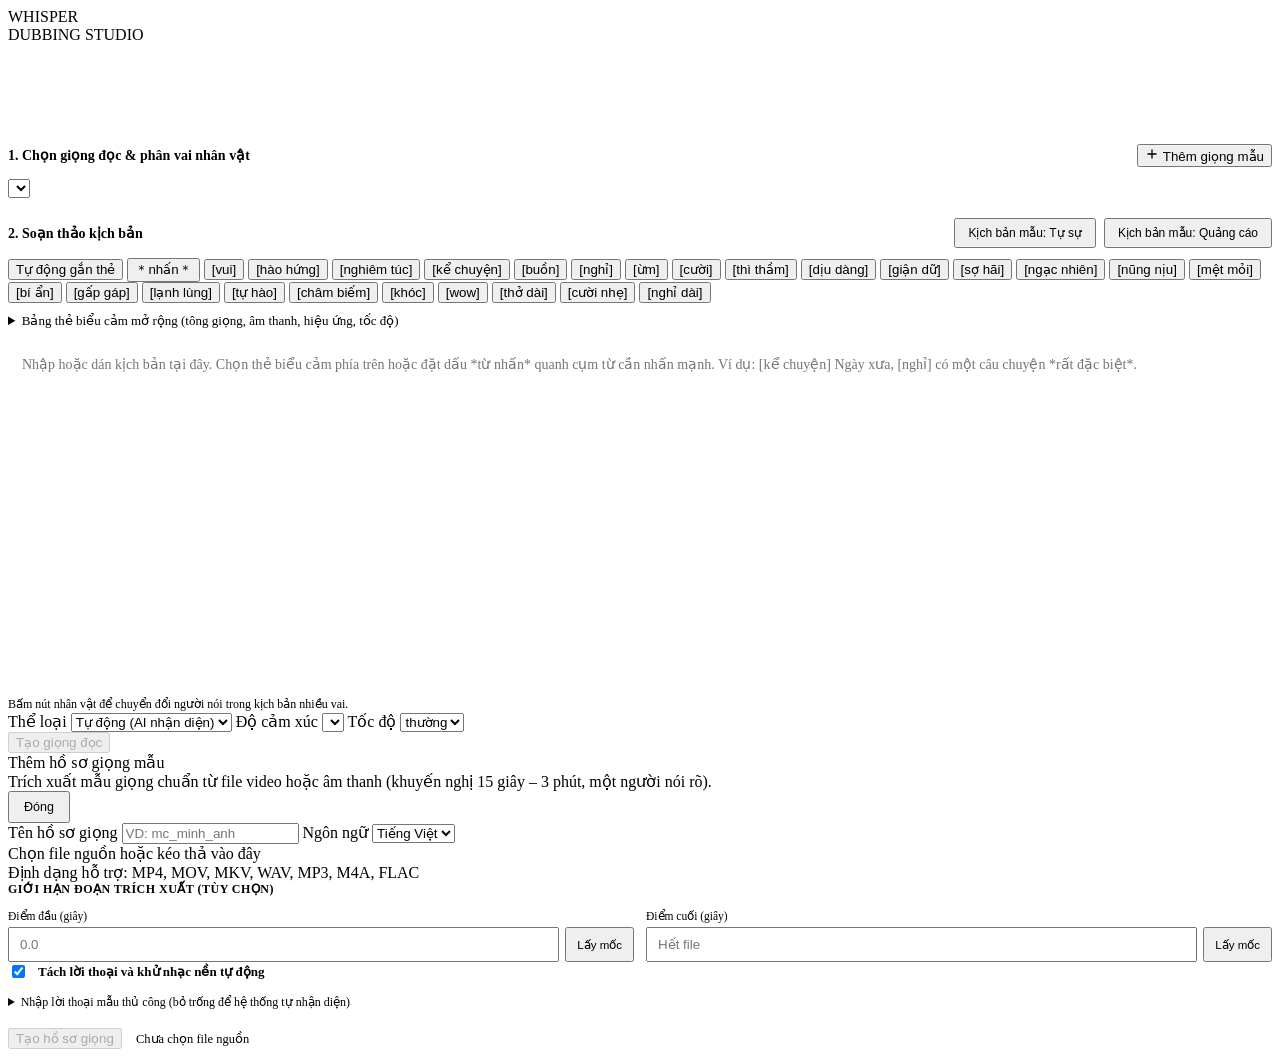
==== commit 10d2b877: "Giong co cam xuc hon + doc dung chu: tu gan cam xuc, do cam xuc, tu kiem tra tung cau - Kich ban kho" ====
--- a/app/web/static/index.html
+++ b/app/web/static/index.html
@@ -199,6 +199,9 @@
         </label>
         <label class="opt" title="Giọng điệu theo thể loại video: tông nền, tốc độ, ngắt nghỉ">Thể loại
           <select id="t_genre"><option value="">Tự động (AI nhận diện)</option></select>
+        </label>
+        <label class="opt" title="Mạnh / Rất mạnh: cảm xúc rõ hơn; câu nào đọc sai chữ tool tự đọc lại">Độ cảm xúc
+          <select id="t_intensity"></select>
         </label>
         <label class="opt">Tốc độ
           <select id="t_rate">
@@ -1141,6 +1144,11 @@
     (d.genres || []).forEach(function (g) {
       var o = document.createElement('option'); o.value = g.id; o.textContent = g.label; gsel.appendChild(o);
     });
+    var isel = document.getElementById('t_intensity');
+    (d.intensities || []).forEach(function (g) {
+      var o = document.createElement('option'); o.value = g.id; o.textContent = g.label; isel.appendChild(o);
+    });
+    isel.value = 'vua';
   }).catch(function () {});
 
   document.getElementById('ai_annotate').addEventListener('click', function () {
@@ -1209,7 +1217,8 @@
         text: ttext.value, target: target,
         voice: document.getElementById('t_voice').value,
         rate: document.getElementById('t_rate').value,
-        genre: document.getElementById('t_genre').value
+        genre: document.getElementById('t_genre').value,
+        intensity: document.getElementById('t_intensity').value
       })
     }).then(function (r) { return r.json().then(function (j) { return { ok: r.ok, j: j }; }); })
       .then(function (res) {
@@ -1223,6 +1232,17 @@
           tgo.disabled = false;
           if (err) { st.innerHTML = err.message; return; }
           st.style.display = 'none';
+          var rs = j.result || {};
+          if (rs.auto_script) {            // AI tu gan cam xuc -> dua len o soan thao de xem / sua
+            ttext.value = rs.auto_script;
+            var gsel = document.getElementById('t_genre');
+            if (rs.auto_genre && gsel && !gsel.value) gsel.value = rs.auto_genre;
+            st.style.display = 'block';
+            st.innerHTML = '<div style="color:var(--muted)">AI đã tự gắn cảm xúc' +
+              (rs.auto_genre ? ' (thể loại: ' + esc((gsel.querySelector('option[value="' + rs.auto_genre + '"]') || {}).textContent || rs.auto_genre) + ')' : '') +
+              ' — kịch bản có thẻ đã hiện trong ô soạn thảo, sửa rồi bấm tạo lại nếu muốn.' +
+              (rs.auto_note ? '<br>⚠️ ' + esc(rs.auto_note) : '') + '</div>';
+          }
           var trans = (j.result && j.result.translated) || '';
           document.getElementById('t_transwrap').style.display = trans ? 'flex' : 'none';
           document.getElementById('t_trans').textContent = trans;
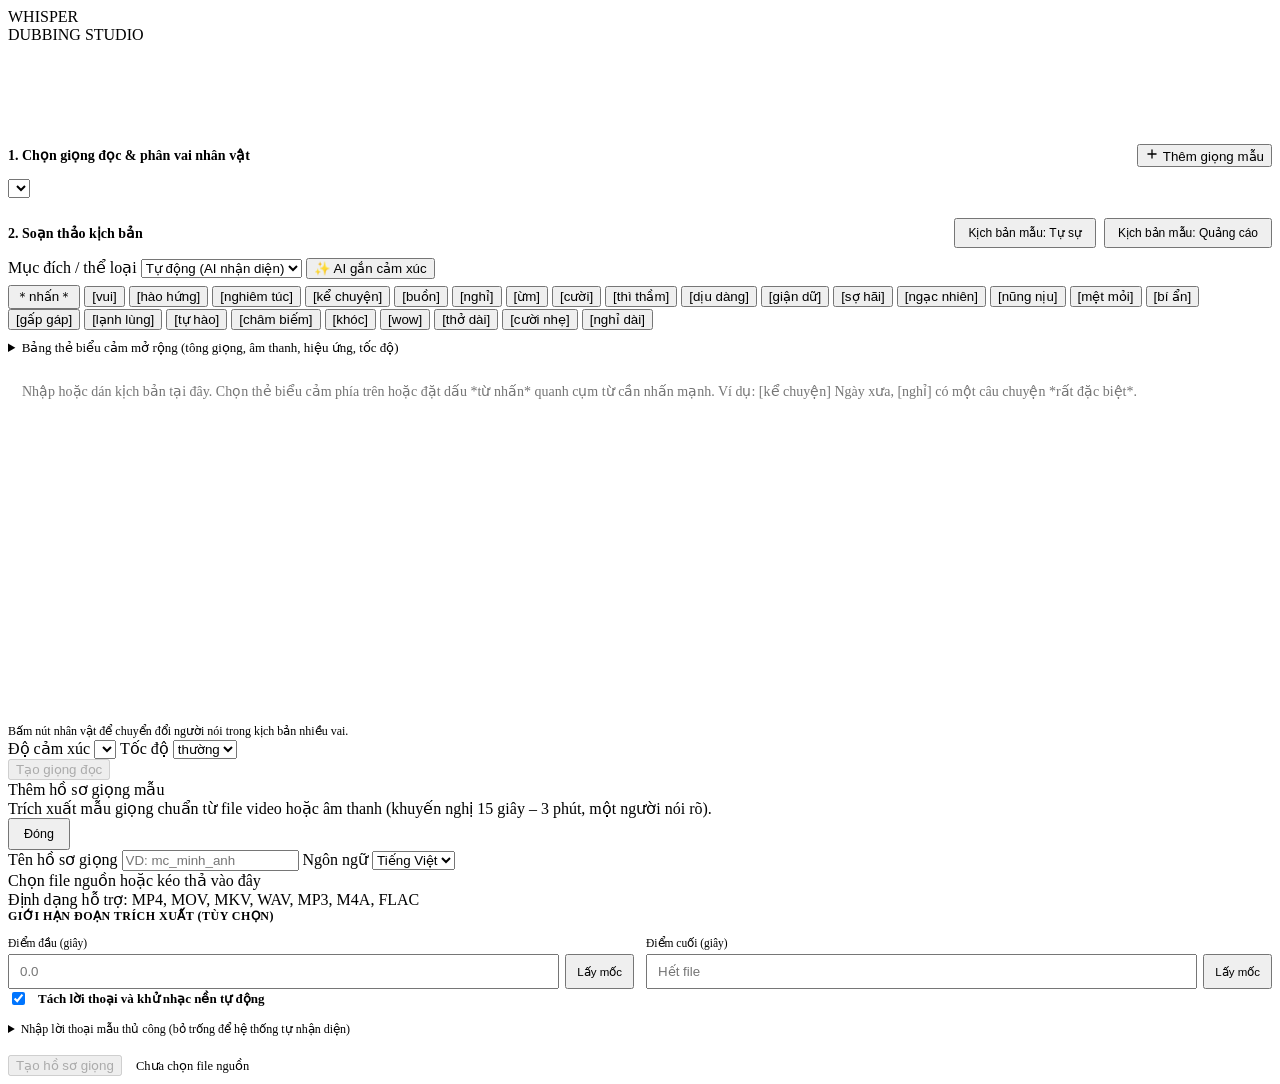
==== commit 5b9b80bd: "Chon muc dich (the loai) truoc, roi AI gan cam xuc theo dung the loai - O 'Muc dich / the loai' dat " ====
--- a/app/web/static/index.html
+++ b/app/web/static/index.html
@@ -101,8 +101,14 @@
         <!-- Render from JS -->
       </div>
 
+      <div class="btnrow" style="margin:0 0 6px; align-items:center">
+        <label class="opt" style="margin:0" title="Mục đích của giọng đọc: quyết định tốc độ, ngắt nghỉ, cao độ, độ to và cách AI gắn cảm xúc">Mục đích / thể loại
+          <select id="t_genre"><option value="">Tự động (AI nhận diện)</option></select>
+        </label>
+        <button class="btn" id="ai_annotate" title="AI gắn cảm xúc từng câu theo đúng thể loại đã chọn (bấm lại = gắn lại từ đầu)">✨ AI gắn cảm xúc</button>
+        <span id="genre_hint" class="muted" style="font-size:12px; display:none"></span>
+      </div>
       <div class="btnrow" style="margin:0 0 10px">
-        <button class="btn" id="ai_annotate" title="Tự động phân tích ngữ cảnh và gắn thẻ biểu cảm cho kịch bản">Tự động gắn thẻ</button>
         <button class="btn tagbtn" data-ins="*|*" title="Nhấn mạnh từ đang bôi đen">＊nhấn＊</button>
         <button class="btn tagbtn" data-ins="[vui] ">[vui]</button>
         <button class="btn tagbtn" data-ins="[hào hứng] ">[hào hứng]</button>
@@ -196,9 +202,6 @@
       <div class="opts">
         <label class="opt" style="display:none">Dịch sang
           <select id="t_target"><option value="">Không dịch — đọc nguyên văn</option></select>
-        </label>
-        <label class="opt" title="Giọng điệu theo thể loại video: tông nền, tốc độ, ngắt nghỉ">Thể loại
-          <select id="t_genre"><option value="">Tự động (AI nhận diện)</option></select>
         </label>
         <label class="opt" title="Mạnh / Rất mạnh: cảm xúc rõ hơn; câu nào đọc sai chữ tool tự đọc lại">Độ cảm xúc
           <select id="t_intensity"></select>
@@ -1148,8 +1151,16 @@
     (d.intensities || []).forEach(function (g) {
       var o = document.createElement('option'); o.value = g.id; o.textContent = g.label; isel.appendChild(o);
     });
-    isel.value = 'vua';
+    isel.value = d.default_intensity || 'manh';
   }).catch(function () {});
+
+  var _aiGenre = null;              // the loai luc AI gan the lan gan nhat
+  document.getElementById('t_genre').addEventListener('change', function () {
+    var h = document.getElementById('genre_hint');
+    if (_aiGenre !== null && this.value !== _aiGenre && /\[[^\]]+\]/.test(ttext.value)) {
+      h.style.display = 'inline'; h.textContent = '← đã đổi thể loại: bấm "✨ AI gắn cảm xúc" để gắn lại cho đúng';
+    } else { h.style.display = 'none'; }
+  });
 
   document.getElementById('ai_annotate').addEventListener('click', function () {
     var btn = this;
@@ -1171,6 +1182,7 @@
         if (j.state !== 'done') { st.innerHTML = '❌ ' + (j.error || 'Lỗi không rõ'); return; }
         ttext.value = j.result.text;
         document.getElementById('t_target').value = '';   // ban trong o da la ban cuoi
+        document.getElementById('genre_hint').style.display = 'none';
         // AI doan the loai -> tu chon san (nguoi dung doi lai duoc)
         var rp = j.result.report || {}, gsel = document.getElementById('t_genre');
         var gname = '';
@@ -1179,6 +1191,7 @@
           var go = gsel.querySelector('option[value="' + rp.genre + '"]');
           gname = go ? go.textContent : rp.genre;
         }
+        _aiGenre = gsel ? gsel.value : null;
         // bao loi ro rang: phan nao dung ban nhanh, vi sao, cach khac phuc
         st.innerHTML = j.result.note
           ? '<div style="color:#b45309">⚠️ ' + esc(j.result.note) + '</div>' +
@@ -1242,6 +1255,14 @@
               (rs.auto_genre ? ' (thể loại: ' + esc((gsel.querySelector('option[value="' + rs.auto_genre + '"]') || {}).textContent || rs.auto_genre) + ')' : '') +
               ' — kịch bản có thẻ đã hiện trong ô soạn thảo, sửa rồi bấm tạo lại nếu muốn.' +
               (rs.auto_note ? '<br>⚠️ ' + esc(rs.auto_note) : '') + '</div>';
+          }
+          if (rs.voice_sim != null) {        // ban doc giong giong da chon bao nhieu %
+            var vp = Math.round(rs.voice_sim * 100), vn = (rs.voice || '').replace(/^c:/, '');
+            if (!rs.auto_script) st.innerHTML = '';   // xoa thanh tien do cu
+            st.style.display = 'block';
+            st.innerHTML += '<div style="margin-top:4px;color:' + (vp >= 80 ? 'var(--muted)' : '#b45309') + '">' +
+              (vp >= 80 ? 'Giống giọng ' : '⚠️ Bản đọc chỉ giống giọng ') + '<b>' + esc(vn) + '</b> ' + vp + '%' +
+              (vp >= 80 ? '' : ' — kiểm tra lại đã chọn đúng giọng chưa, hoặc thử đọc lại.') + '</div>';
           }
           var trans = (j.result && j.result.translated) || '';
           document.getElementById('t_transwrap').style.display = trans ? 'flex' : 'none';
